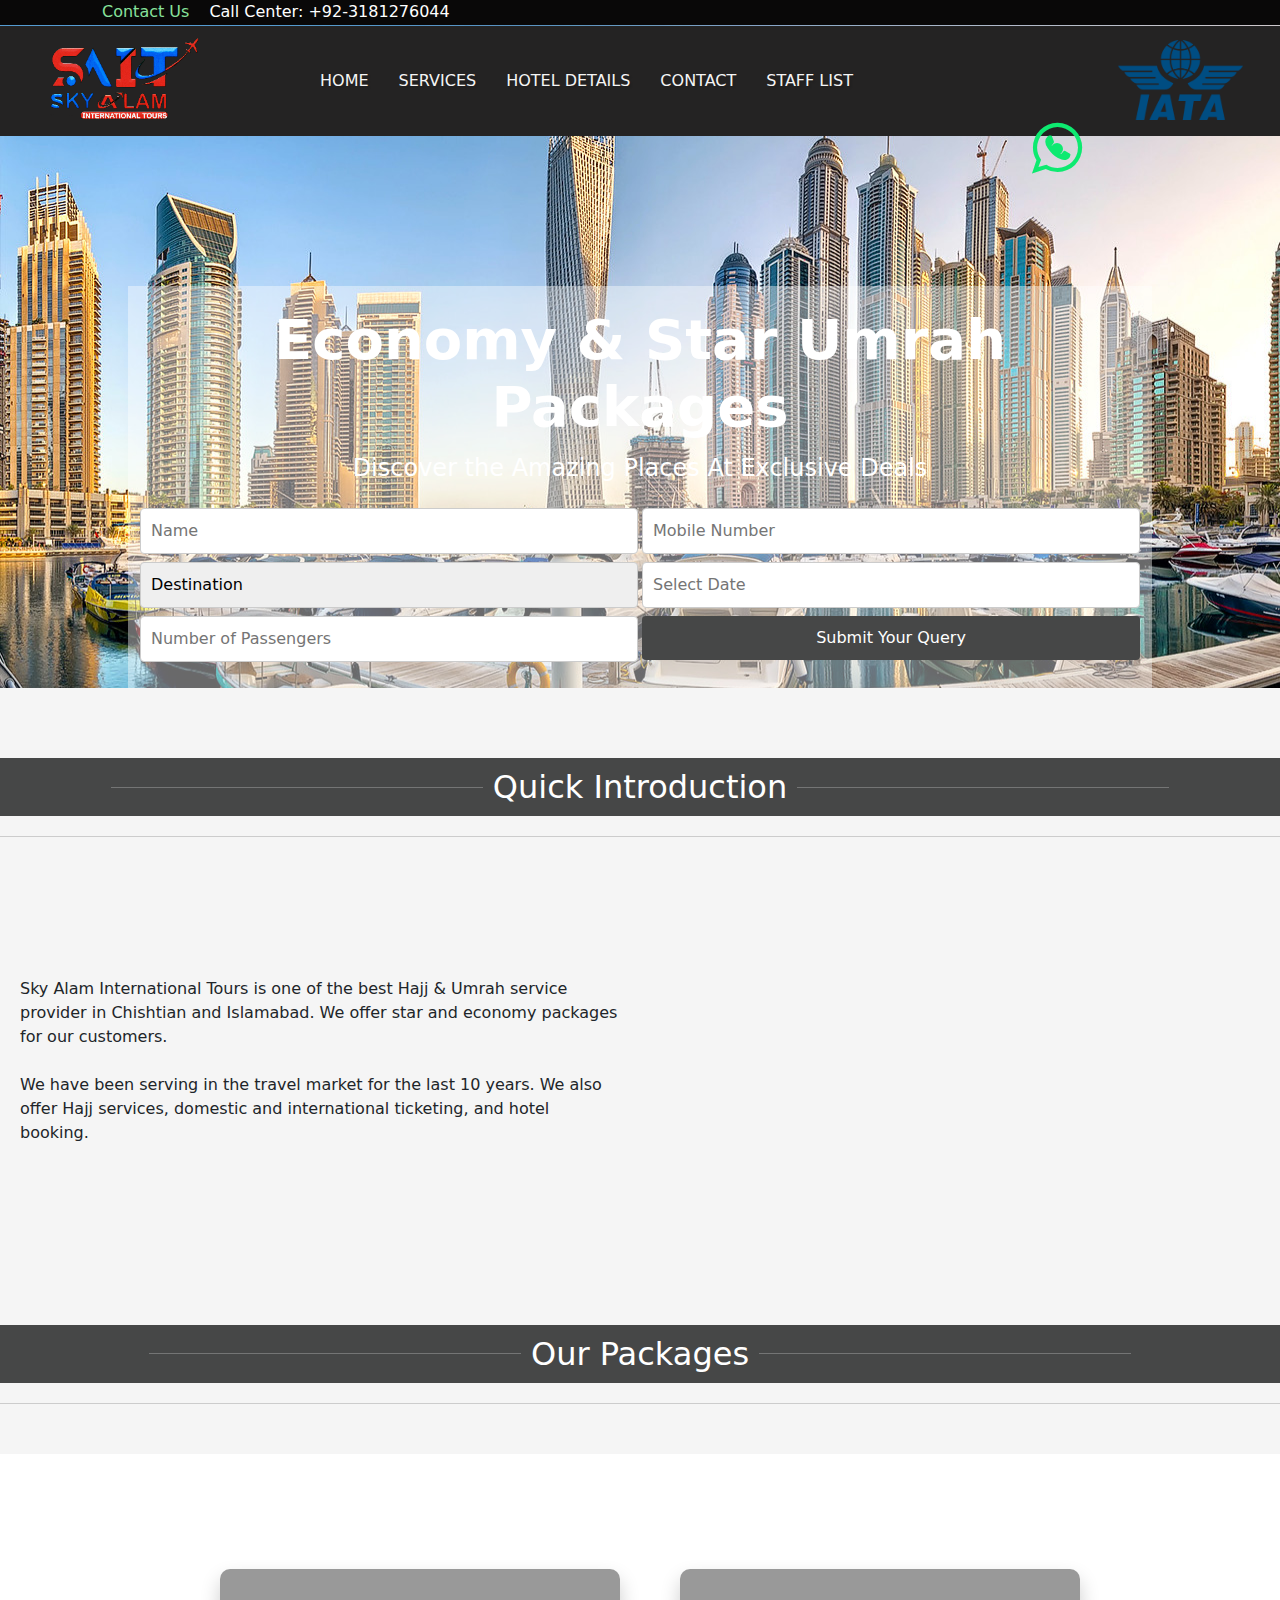
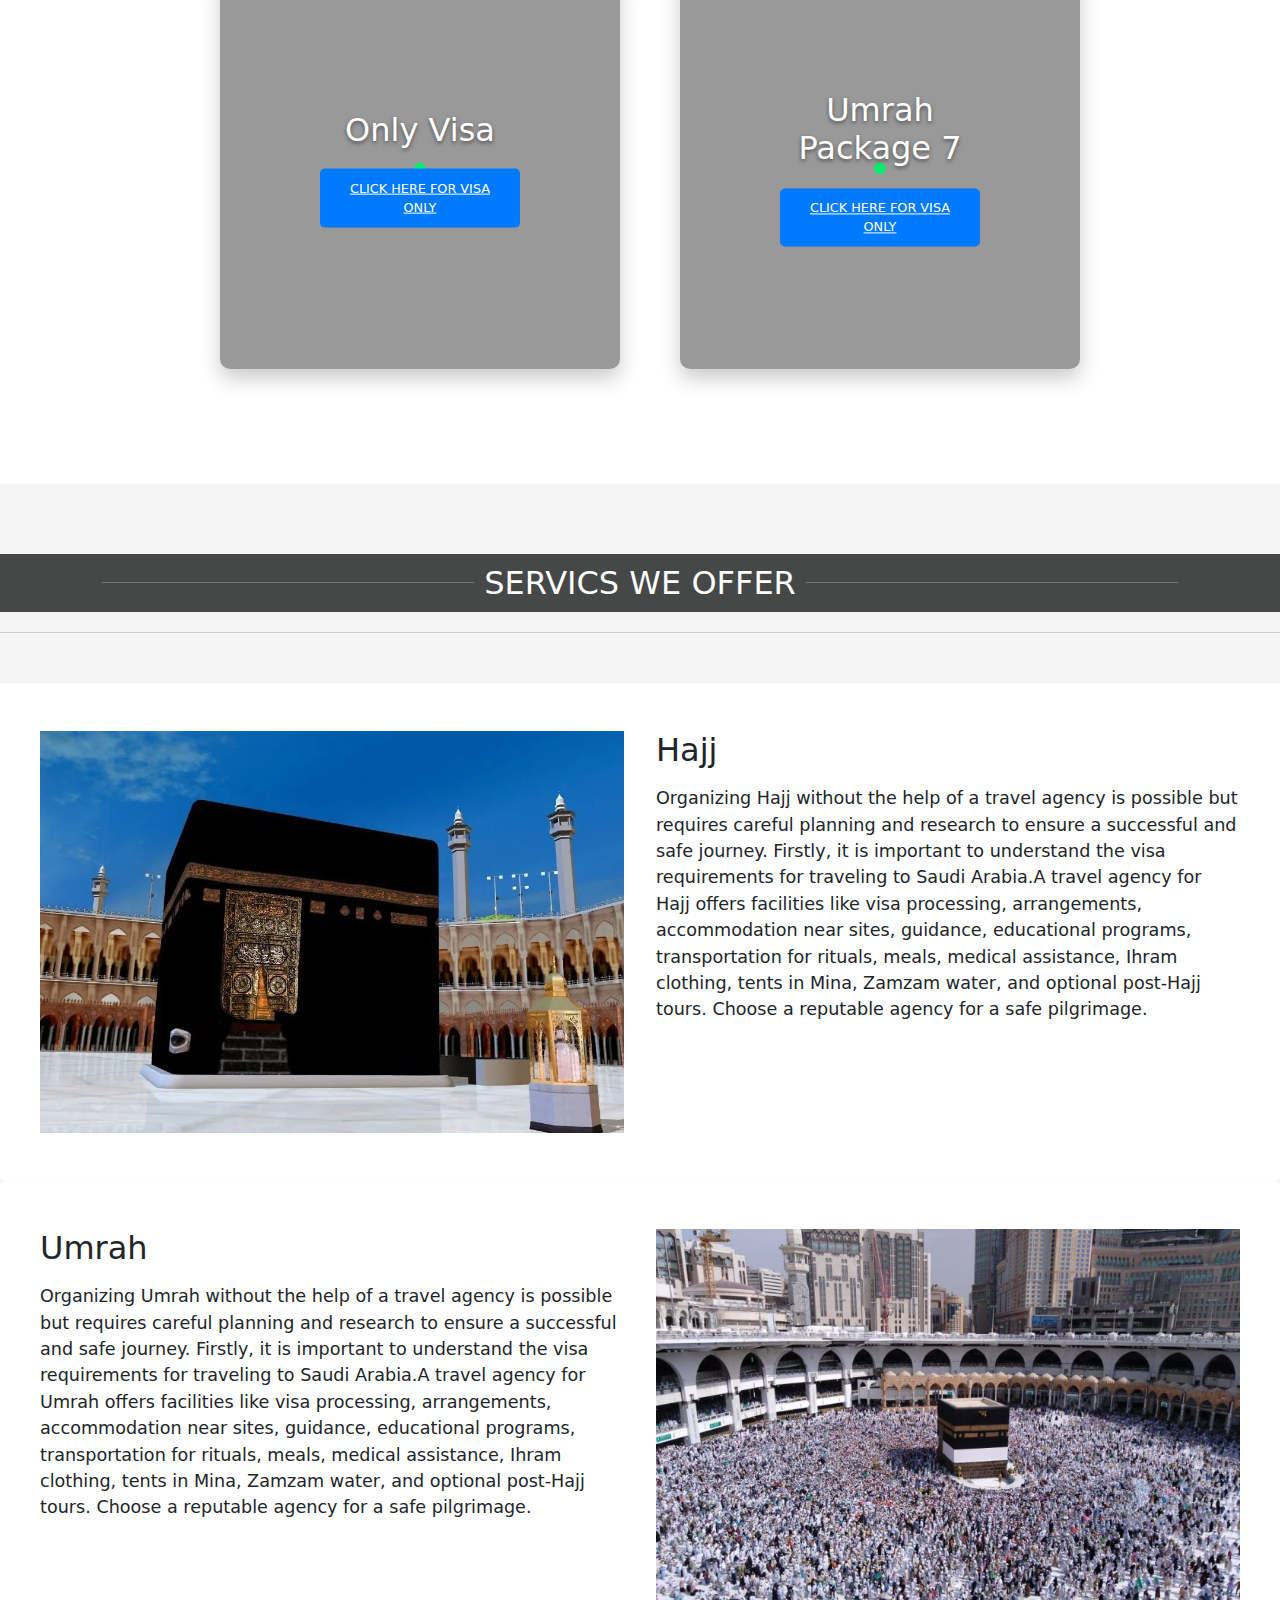
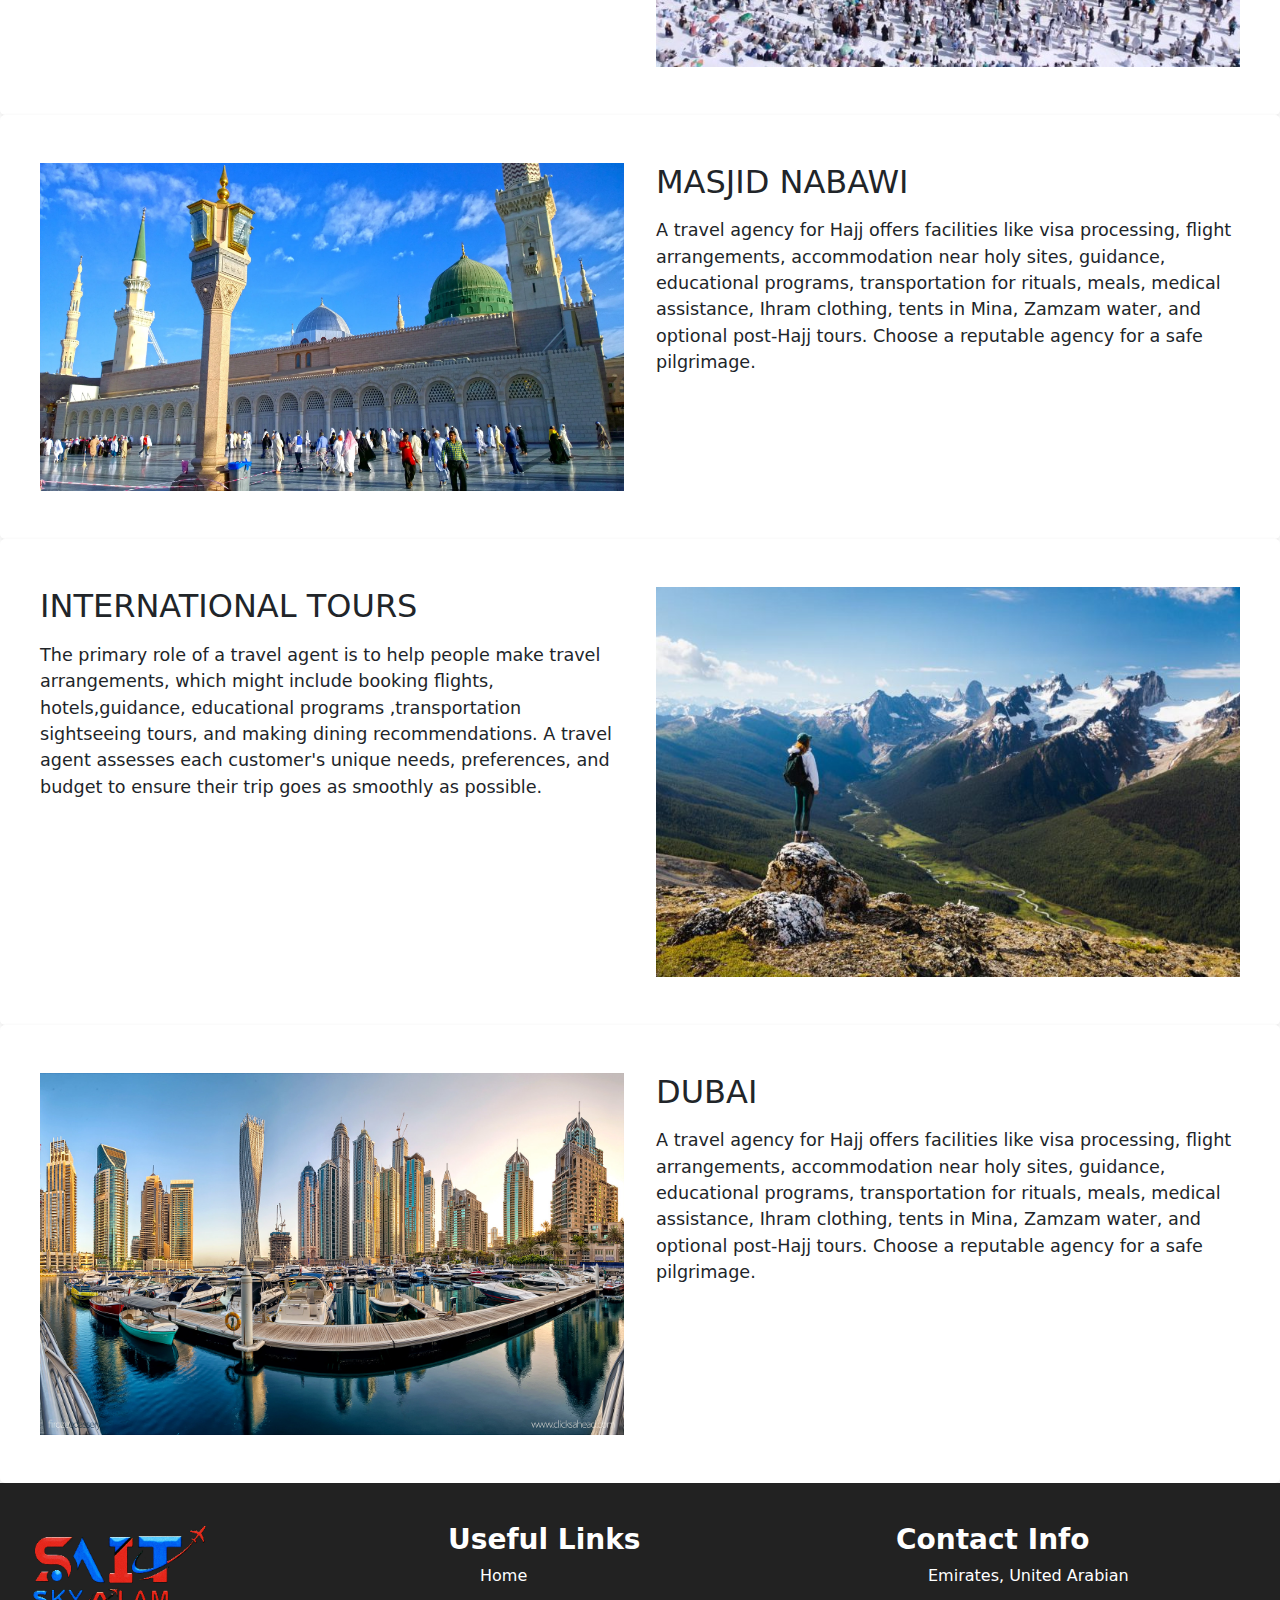
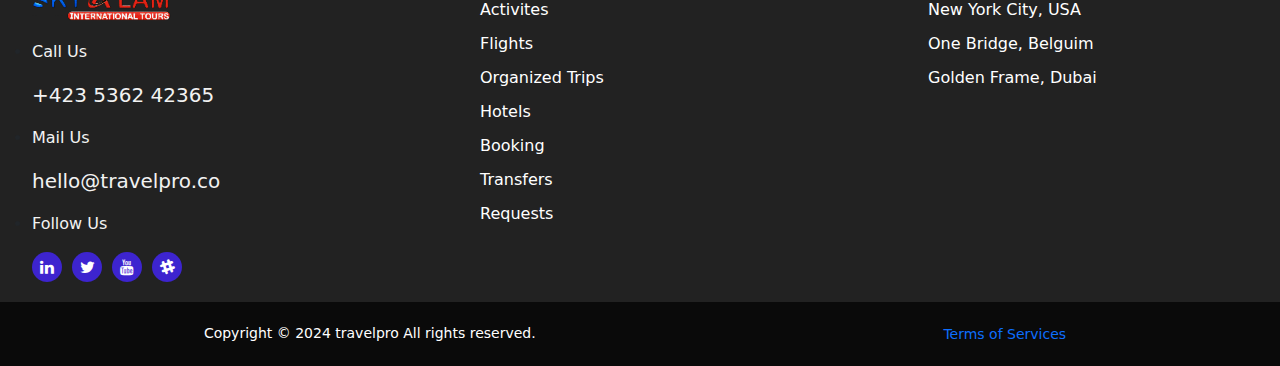
==== index.html @ b9b2b8ba "Add files via upload" ====
<!DOCTYPE html>
<html lang="en">
  <head>
    <meta charset="utf-8" />
    <meta name="viewport" content="width=device-width, initial-scale=1" />
    <title>SAIT - SKY ALAM INTERNATIONAL TOURS</title>
    <link rel="stylesheet" href="css/style.css" />
    <link rel="stylesheet" href="css/styleResponsive.css" />
    <link
      rel="stylesheet"
      href="https://cdnjs.cloudflare.com/ajax/libs/font-awesome/4.7.0/css/font-awesome.min.css"
    />
    <link
      href="https://cdn.jsdelivr.net/npm/bootstrap@5.3.3/dist/css/bootstrap.min.css"
      rel="stylesheet"
      integrity="sha384-QWTKZyjpPEjISv5WaRU9OFeRpok6YctnYmDr5pNlyT2bRjXh0JMhjY6hW+ALEwIH"
      crossorigin="anonymous"
    />
    <link rel="stylesheet" href="animation.scss" />
  </head>

  <body>
    <!-- HEADER SECTION  -->
    <div class="header">
      <div id="top-bar" class="top-bar">
        <div class="container">
          <ul>
            <li><a href="./contact.html" rel="noreferrer">Contact Us</a></li>
            <li><span>Call Center: +92-3181276044</span></li>
          </ul>
        </div>
      </div>
      <div class="cont">
        <div class="left">
          <a href="/" class="logo"></a>
          <ul id="navLinks">
            <li><a href="/">HOME</a></li>
            <li><a href="/services.html">SERVICES</a></li>
            <li><a href="/hotels.html">HOTEL DETAILS</a></li>
            <li><a href="/contact.html">CONTACT</a></li>
            <li><a href="/staff.html">STAFF LIST</a></li>
          </ul>
        </div>

        <!-- HAMBURGER - MENU -->
        <div class="hamburger">
          <div class="line"></div>
          <div class="line"></div>
          <div class="line"></div>
        </div>
        <div class="sidebar">
          <div class="close-btn">&times;</div>

          <ul>
            <li><a href="/" class="active">Home</a></li>
            <li><a href="/services.html">SERVICES</a></li>
            <li><a href="/hotels.html">HOTEL DETAILS</a></li>
            <li><a href="/contact.html">CONTACT</a></li>
            <li><a href="/staff.html">STAFF LIST</a></li>
          </ul>
        </div>

        <a href="/" class="Iata"></a>
      </div>

      <!-- BODY - FORM SECTION  -->
      <div class="BodyForm">
        <h2 class="title">Economy &amp; Star Umrah Packages</h2>
        <p class="description">
          Discover the Amazing Places At Exclusive Deals
        </p>
        <form class="form">
          <input type="hidden" name="post_id" value="11" />
          <input type="hidden" name="form_id" value="a9399ff" />
          <input type="hidden" name="referer_title" value="" />
          <input type="hidden" name="queried_id" value="11" />
          <div class="form-fields">
            <div class="field-group">
              <input
                type="text"
                name="form_fields[name]"
                id="form-field-name"
                placeholder="Name"
              />
            </div>
            <div class="field-group">
              <input
                type="tel"
                name="form_fields[email]"
                id="form-field-email"
                placeholder="Mobile Number"
                required
              />
            </div>
            <div class="field-group">
              <select
                name="form_fields[field_7db190a]"
                id="form-field-field_7db190a"
              >
                <option value="Destination">Destination</option>
                <option value="Umrah">Umrah</option>
                <option value="Hajj">Hajj</option>
                <option value="Domestic Travel">Domestic Travel</option>
                <option value="International Travel">
                  International Travel
                </option>
              </select>
            </div>
            <div class="field-group">
              <input
                type="text"
                name="form_fields[field_9281f99]"
                id="form-field-field_9281f99"
                placeholder="Select Date"
                pattern="[0-9]{4}-[0-9]{2}-[0-9]{2}"
              />
            </div>
            <div class="field-group">
              <input
                type="number"
                name="form_fields[field_498b1e9]"
                id="form-field-field_498b1e9"
                placeholder="Number of Passengers"
                min=""
                max=""
              />
            </div>
            <div class="field-group">
              <button type="submit" class="formButton">
                Submit Your Query
              </button>
            </div>
          </div>
        </form>
      </div>
    </div>

    <!-- INTRO SECTION  -->
    <section class="intro">
      <div class="divider">
        <span class="divider-text">
          <hr />
          Quick Introduction
          <hr />
        </span>
      </div>
    </section>

    <!-- SECTION FIRST -->
    <section class="sectionFirst">
      <div class="sectionFirstContainer">
        <div class="sectionFirstRow">
          <div class="sectionFirstCol">
            <p class="sectionFirstColPara">
              Sky Alam International Tours is one of the best Hajj & Umrah
              service provider in Chishtian and Islamabad. We offer star and
              economy packages for our customers.<br /><br />
              We have been serving in the travel market for the last 10 years.
              We also offer Hajj services, domestic and international ticketing,
              and hotel booking.
            </p>
            <!-- <p class="sectionFirstColPara">
              We have been serving in the travel market for the last 10 years.
              We also offer Hajj services, domestic and international ticketing,
              and hotel booking.
            </p> -->
          </div>
          <div class="sectionFirstCol">
            <div class="section-first-video-container">
              <iframe
                src="https://www.youtube.com/embed/HVhCogbffzg?controls=1&rel=0&playsinline=0&modestbranding=0&autoplay=0&enablejsapi=1&origin=https%3A%2F%2Fwaqasint.com&widgetid=1"
                title="Waqas International Travels Trade Partners Meeting"
                allowfullscreen
              ></iframe>
            </div>
          </div>
        </div>
      </div>
    </section>

    <!-- INTRO SECTION  -->
    <section class="intro">
      <div class="divider">
        <span class="divider-text">
          <hr />
          Our Packages
          <hr />
        </span>
      </div>
    </section>

    <!-- PACKAGES SECTION  -->
    <div class="packages">
      <div class="packagesContainer">
        <div class="packagesContainerBox">
          <div class="packagesContainerBox-wrapper">
            <div
              class="packagesContainer-bg"
              style="
                background-image: url(https://waqasint.com/wp-content/uploads/2023/08/Fjk_YRrWAAIJWRc-819x1024.jpg);
              "
            ></div>
            <div class="packages-overlay"></div>
          </div>
          <div class="packages-content">
            <h2 class="packages-title">Only Visa</h2>
            <div class="packages-button">
              <a
                href="https://www.youtube.com"
                target="_blank"
                class="packagesButton elementor-button elementor-size-sm"
                >Click Here for Visa Only</a
              >
            </div>
          </div>
        </div>
      </div>
      <div class="packages2">
        <div class="packagesContainerBox">
          <div class="packagesContainerBox-wrapper">
            <div
              class="packagesContainer-bg"
              style="
                background-image: url(https://waqasint.com/wp-content/uploads/2023/08/news_photo-20220413-152353.png);
              "
            ></div>
            <div class="packages-overlay"></div>
          </div>
          <div class="packages-content">
            <h2 class="packages-title">Umrah Package 7</h2>
            <div class="packages-button">
              <a
                href="https://www.youtube.com"
                target="_blank"
                class="packagesButton elementor-button elementor-size-sm"
                >Click Here for Visa Only</a
              >
            </div>
          </div>
        </div>
      </div>
    </div>

    <!-- INTRO SECTION  -->
    <section class="intro">
      <div class="divider">
        <span class="divider-text">
          <hr />
          SERVICS WE OFFER
          <hr />
        </span>
      </div>
    </section>

    <!-- SECTION SECOND -->
    <section class="sectionSecond">
      <div class="sectionSecondContainer">
        <div class="sectionSecondRow">
          <div class="col">
            <img src="./images/hajj.png" alt="" />
          </div>
          <div class="col">
            <h2>Hajj</h2>
            <p>
              Organizing Hajj without the help of a travel agency is possible
              but requires careful planning and research to ensure a successful
              and safe journey. Firstly, it is important to understand the visa
              requirements for traveling to Saudi Arabia.A travel agency for
              Hajj offers facilities like visa processing, arrangements,
              accommodation near sites, guidance, educational programs,
              transportation for rituals, meals, medical assistance, Ihram
              clothing, tents in Mina, Zamzam water, and optional post-Hajj
              tours. Choose a reputable agency for a safe pilgrimage.
            </p>
          </div>
        </div>
      </div>
    </section>

    <!-- SECTION THIRD -->
    <section class="sectionThird">
      <div class="sectionThirdContainer">
        <div class="sectionThirdRow">
          <div class="col">
            <h2>Umrah</h2>
            <p>
              Organizing Umrah without the help of a travel agency is possible
              but requires careful planning and research to ensure a successful
              and safe journey. Firstly, it is important to understand the visa
              requirements for traveling to Saudi Arabia.A travel agency for
              Umrah offers facilities like visa processing, arrangements,
              accommodation near sites, guidance, educational programs,
              transportation for rituals, meals, medical assistance, Ihram
              clothing, tents in Mina, Zamzam water, and optional post-Hajj
              tours. Choose a reputable agency for a safe pilgrimage.
            </p>
          </div>
          <div class="col right">
            <img src="./images/umrah.jpeg" alt="" />
          </div>
        </div>
      </div>
    </section>

    <!-- SECTION FOURTH -->
    <section class="sectionFourth">
      <div class="sectionFourthContainer">
        <div class="sectionFourthRow">
          <div class="col">
            <img
              src="./images/Masjid_Al_Nabawi_17948287651-2048x1152.webp"
              alt=""
            />
          </div>
          <div class="col">
            <h2>MASJID NABAWI</h2>
            <p>
              A travel agency for Hajj offers facilities like visa processing,
              flight arrangements, accommodation near holy sites, guidance,
              educational programs, transportation for rituals, meals, medical
              assistance, Ihram clothing, tents in Mina, Zamzam water, and
              optional post-Hajj tours. Choose a reputable agency for a safe
              pilgrimage.
            </p>
          </div>
        </div>
      </div>
    </section>

    <!-- SECTION FIFTH -->
    <section class="sectionFifth">
      <div class="sectionFifthContainer">
        <div class="sectionFifthRow">
          <div class="col">
            <h2>INTERNATIONAL TOURS</h2>
            <p>
              The primary role of a travel agent is to help people make travel
              arrangements, which might include booking flights,
              hotels,guidance, educational programs ,transportation sightseeing
              tours, and making dining recommendations. A travel agent assesses
              each customer's unique needs, preferences, and budget to ensure
              their trip goes as smoothly as possible.
            </p>
          </div>
          <div class="col right">
            <img src="./images/it.jpg" alt="" />
          </div>
        </div>
      </div>
    </section>

    <!-- SECTION SIXTH -->
    <section class="sectionSixth">
      <div class="sectionSixthContainer">
        <div class="sectionSixthRow">
          <div class="col">
            <img src="./images/1.jpg" alt="" />
          </div>
          <div class="col">
            <h2>DUBAI</h2>
            <p>
              A travel agency for Hajj offers facilities like visa processing,
              flight arrangements, accommodation near holy sites, guidance,
              educational programs, transportation for rituals, meals, medical
              assistance, Ihram clothing, tents in Mina, Zamzam water, and
              optional post-Hajj tours. Choose a reputable agency for a safe
              pilgrimage.
            </p>
          </div>
        </div>
      </div>
    </section>

    <!-- footer html -->
    <div class="footerContainer">
      <div class="cs_footer_main">
        <div class="cs_footer_main_col">
          <div class="cs_footer_widget">
            <div class="cs_text_widget">
              <img src="./images/finalLogo.png" alt="Logo" />
            </div>
            <ul class="cs_contact_widget mb-0 para">
              <li>
                <p>Call Us</p>
                <p class="cs_fs_20">+423 5362 42365</p>
              </li>
              <li>
                <p>Mail Us</p>
                <p class="cs_fs_20">hello@travelpro.co</p>
              </li>
              <li>
                <p>Follow Us</p>
                <div class="cs_social_btn cs_style_1 d-flex">
                  <a
                    href="https://www.linkedin.com/"
                    target="_blank"
                    class="cs_center fa fa-linkedin"
                  ></a>
                  <a
                    href="https://twitter.com/"
                    target="_blank"
                    class="cs_center fa fa-twitter"
                  ></a>
                  <a
                    href="https://www.youtube.com/"
                    target="_blank"
                    class="cs_center fa fa-youtube"
                  ></a>
                  <a
                    href="https://slack.com/"
                    target="_blank"
                    class="cs_center fa fa-slack"
                  ></a>
                </div>
              </li>
            </ul>
          </div>
        </div>
        <div class="cs_footer_main_col">
          <div class="cs_footer_widget">
            <h3
              class="cs_footer_widget_title cs_fs_24 cs_semibold cs_white_color"
            >
              Useful Links
            </h3>
            <ul class="cs_menu_widget">
              <li><a href="index.html">Home</a></li>
              <li><a href="about.html">Activites</a></li>
              <li><a href="">Flights</a></li>
              <li><a href="">Organized Trips</a></li>
              <li><a href="">Hotels</a></li>
              <li><a href="">Booking</a></li>
              <li><a href="">Transfers</a></li>
              <li><a href="">Requests</a></li>
            </ul>
          </div>
        </div>
        <div class="cs_footer_main_col">
          <div class="cs_footer_widget">
            <h3
              class="cs_footer_widget_title cs_fs_24 cs_semibold cs_white_color"
            >
              Contact Info
            </h3>
            <ul class="cs_menu_widget">
              <li>
                <a href="destination-details.html">Emirates, United Arabian</a>
              </li>
              <li><a href="destination-details.html">New York City, USA</a></li>
              <li>
                <a href="destination-details.html">One Bridge, Belguim</a>
              </li>
              <li>
                <a href="destination-details.html">Golden Frame, Dubai</a>
              </li>
            </ul>
          </div>
        </div>
      </div>
    </div>

    <!-- chatbot -->

    <style>
      /* Style for the floating WhatsApp button */
      #whatsapp-chat {
        position: absolute;
        bottom: 80%;
        right: 15%;
        width: 62px;
        height: 62px;
        /* background-color: #0bed5e; */
        border-radius: 50%;
        text-align: center;
        justify-items: center;
        justify-content: center;
        font-size: 30px;
        /* box-shadow: 2px 2px 3px #999; */
        z-index: 100;
      }

      a::after {
        content: "";
        border-radius: 100%;
        border: 6px solid rgb(13, 234, 112);
        position: absolute;
        z-index: -1;
        top: 50%;
        left: 50%;
        transform: translate(-50%, -50%);
        animation: ring 1.5s infinite;
      }

      a:hover::after,
      button:focus::after {
        animation: none;
        display: none;
      }

      @keyframes ring {
        0% {
          width: 30px;
          height: 30px;
          opacity: 1;
        }

        100% {
          width: 150px;
          height: 150px;
          opacity: 0;
        }
      }
    </style>
    <!-- WhatsApp chat button -->
    <a id="whatsapp-chat" href="https://wa.me/3356445731" target="_blank"
      ><i
        class="fa fa-whatsapp"
        style="font-size: 59px; color: rgb(13, 234, 112)"
      ></i
    ></a>

    <script>
      // Replace "whatsapp_number" with your WhatsApp number
      const whatsappNumber = "3356445731";

      // Function to open WhatsApp chat
      function openWhatsAppChat() {
        // If WhatsApp number is provided
        if (whatsappNumber) {
          // Constructing the WhatsApp chat URL
          const whatsappChatUrl = `https://wa.me/${3356445731}`;
          // Opening the chat URL in a new tab
          // window.open(whatsappChatUrl, "_blank");
        } else {
          // If WhatsApp number is not provided, alert the user
          alert("3026983211");
        }
      }

      // Attach click event to the WhatsApp button
      document
        .getElementById("whatsapp-chat")
        .addEventListener("click", openWhatsAppChat);
    </script>

    <!-- footer Container 2 -->
    <div class="footerContainer2">
      <div class="cs_footer_bottom">
        <div class="cs_copyright">
          Copyright © 2024 travelpro All rights reserved.
        </div>
        <ul class="cs_menu_widget_2 cs_mp0">
          <li><a href="#">Terms of Services</a></li>
        </ul>
      </div>
    </div>
    <script
      src="https://cdn.jsdelivr.net/npm/bootstrap@5.3.3/dist/js/bootstrap.bundle.min.js"
      integrity="sha384-YvpcrYf0tY3lHB60NNkmXc5s9fDVZLESaAA55NDzOxhy9GkcIdslK1eN7N6jIeHz"
      crossorigin="anonymous"
    ></script>
    <script src="js/scripts.js"></script>
  </body>
</html>
---- css/style.css ----
* {
  margin: 0;
  padding: 0;
  box-sizing: border-box;
}

body {
  max-width: 1600px;
}

/* HEADER - top-bar CSS || START  */
.top-bar {
  background-color: #090808;
  margin-bottom: 1px;
  height: 25px;
}

.top-bar ul {
  display: flex;
  list-style-type: none;
  padding: 0;
  color: #fff;
  box-sizing: border-box;
  font-family: Gotham, ZaridSans-Regular, ui-sans-serif, system-ui,
    -apple-system, BlinkMacSystemFont, "Segoe UI", Roboto, "Helvetica Neue",
    Arial, "Noto Sans", sans-serif;
  scroll-behavior: smooth;
}

.top-bar ul li {
  margin-left: 20px;
}

.top-bar ul li a {
  color: #87e19b;
  text-decoration: none;
}

.top-bar ul li a:hover {
  color: #e95a5a;
}
/* HEADER - top-bar CSS || END  */

/* HEADER || SECOND top-bar CSS || START  */
.cont {
  display: flex;
  justify-content: space-between;
  align-items: center;
  background-color: #242323;
}

.left {
  display: flex;
  align-items: center;
}

.logo {
  background-image: url(../images/finalLogo.png);
  width: 200px;
  height: 100px;
  display: block;
  background-size: contain;
  background-repeat: no-repeat;
  background-position: center;
  margin-left: 20px;
  margin-top: 10px;
}

#navLinks {
  list-style: none;
  padding: 0;
}

#navLinks li {
  margin-left: 30px;
}

#navLinks li a {
  text-decoration: none;
  color: rgb(245, 245, 245);
  text-shadow: rgba(0, 0, 0, 0.125) 2px 2px 2px;
  display: block;
  position: relative;
  font-size: 1rem !important;
}

/*    ------>     hamburger - STYLING   <------     */
.hamburger {
  display: none;
  cursor: pointer;
}

/*    ------>     hamburger-line - STYLING   <------     */
.hamburger .line {
  width: 25px;
  height: 3px;
  background-color: #fff;
  margin: 5px 0;
  transition: transform 0.3s ease-in-out;
}

/*    ------>     sidebar - STYLING   <------     */
.sidebar {
  position: fixed;
  top: 0;
  left: -250px;
  height: 100%;
  width: 250px;
  background-color: #444;
  transition: left 0.3s ease-in-out;
}

.sidebar.show {
  left: 0;
}

/*    ------>     sidebar-ul - STYLING   <------     */
.sidebar ul {
  margin-top: 110px;
  text-align: center;
  list-style: none;
  padding: 0;
}

/*    ------>     sidebar-li - STYLING   <------     */
.sidebar li {
  margin: 1rem 0;
}

/*    ------>     sidebar-a - STYLING   <------     */
.sidebar a {
  color: #fff;
  text-decoration: none;
  font-size: 1.2rem;
  display: block;
  padding: 0.5rem;
  border-radius: 20px;
}

.sidebar a:hover {
  font-weight: bold;
  cursor: pointer;
  background-color: black;
}

/*    ------>     close-btn - STYLING   <------     */
.close-btn {
  display: none;
  position: absolute;
  top: -15px;
  right: 2px;
  height: 41px;
  font-size: 2.1rem;
  cursor: pointer;
  transition: right 0.3s ease-in-out;
}

.close-btn:hover {
  background-color: cadetblue;
  color: #333;
}

.close-btn.show {
  right: 0;
}

.Iata {
  background-image: url(../images/iata.png);
  width: 200px;
  height: 80px;
  display: block;
  background-size: contain;
  background-repeat: no-repeat;
  background-position: center;
  margin-bottom: 3px;
}

#navLinks {
  display: flex;
  list-style-type: none;
  margin: 0;
  margin-left: 70px;
}

#navLinks a:hover {
  text-decoration: underline;
}
/* HEADER || SECOND top-bar CSS || END  */

/* HEADER || BODY - Form CSS || START  */

.header {
  background-image: url("../images/1.jpg");
  background-size: auto;
}

.BodyForm {
  width: 80%;
  padding: 20px;
  box-sizing: border-box;
  background-color: #ffffff69;
  text-align: center;
  justify-content: center;
  margin-top: 150px;
  margin-left: 10%;
}

.title {
  font-weight: bold;
  margin-bottom: 10px;
  color: #fff;
  font-size: 3.5rem;
}

.description {
  font-size: 1.5rem;
  margin-bottom: 2px;
  color: #fff;
}

.form {
  margin-top: 20px;
}

.form-fields {
  display: flex;
  flex-wrap: wrap;
  margin-left: -10px;
  margin-right: -10px;
}

.field-group {
  flex-basis: 50%;
  padding: 2px;
  box-sizing: border-box;
  margin-bottom: 2px;
}

.field-group input[type="text"],
.field-group input[type="tel"],
.field-group input[type="number"],
.field-group select {
  width: 100%;
  padding: 10px;
  box-sizing: border-box;
  border: 1px solid #ccc;
  border-radius: 4px;
  font-size: 16px;
  margin-bottom: 2px;
}

.field-group select {
  appearance: none;
  -webkit-appearance: none;
  background-position: right 10px top 50%, 0 0;
  background-repeat: no-repeat, repeat;
  background-size: 8px 8px, 100% 100%;
  padding-right: 35px;
}

.field-group input[type="text"]:focus,
.field-group input[type="tel"]:focus,
.field-group input[type="number"]:focus,
.field-group select:focus {
  outline: none;
  box-shadow: 0 0 2px 1px #333;
}

.formButton {
  flex-basis: 100%;
  padding: 10px;
  box-sizing: border-box;
  background-color: #464747;
  color: #fff;
  border: none;
  border-radius: 4px;
  font-size: 16px;
  cursor: pointer;
  width: 100%;
}

.formButton:hover {
  background-color: #45a049;
}
/* HEADER || BODY - Form CSS || END  */

/* BODY - INTRO || START  */
.intro {
  background-color: #f5f5f5;
  padding: 50px 0;
  /* margin-top: 350px; */
  width: 100%;
}

.divider {
  border-bottom: 1px solid #ccc;
  padding: 20px 0;
  text-align: center;
}

.divider-text {
  display: flex;
  align-items: center;
  justify-content: center;
  background-color: #464747;
  color: #fff;
  padding: 5px 20px;
  position: relative;
  font-size: 2rem;
}

.divider-text hr {
  width: 30%;
  border: none;
  height: 1px;
  background-color: #fff;
  margin: 0 10px;
}
/* BODY - INTRO || END  */

/* BODY - SECTION FIRST || START  */
.sectionFirst {
  background-color: #f5f5f5;
  display: flex;
}

.sectionFirstContainer {
  max-width: 1500px;
  margin: 0 auto;
}

.sectionFirstRow {
  display: flex;
  flex-wrap: wrap;
}

.sectionFirstCol {
  flex: 1;
  padding: 0 20px;
}

.sectionFirstColPara {
  margin-top: 90px;
}

.section-first-video-container {
  position: relative;
  padding-bottom: 56.25%;
  padding-top: 30px;
  height: 0;
  overflow: hidden;
}

.section-first-video-container iframe {
  position: absolute;
  top: 0;
  left: 0;
  width: 100%;
  height: 100%;
}
/* BODY - SECTION FIRST || END  */

/* BODY - PACKAGES SECTION || START  */
.packages {
  display: flex;
  justify-content: center;
  align-items: center;
  gap: 40px;
}

.packagesContainer {
  display: flex;
  justify-content: center;
  align-items: center;
  height: 70vh;
  padding: 0 20px;
}

.packagesContainerBox {
  position: relative;
  width: 400px;
  height: 400px;
  overflow: hidden;
  border-radius: 10px;
  box-shadow: 0 10px 20px rgba(0, 0, 0, 0.2);
}

.packagesContainerBox-wrapper {
  position: absolute;
  top: 0;
  left: 0;
  width: 100%;
  height: 100%;
  overflow: hidden;
}

.packagesContainerBox-wrapper:hover {
  position: absolute;
  top: 0;
  left: 0;
  width: 115%;
  height: 100%;
  overflow: hidden;
  transition-duration: 1500ms;
}

.packagesContainer-bg {
  position: absolute;
  top: 0;
  left: 0;
  width: 100%;
  height: 100%;
  background-size: cover;
  background-position: center;
  filter: brightness(60%);
  transform: scale(1.2);
  transition: transform 0.5s;
}

.packages-overlay {
  position: absolute;
  top: 0;
  left: 0;
  width: 100%;
  height: 100%;
  background-color: rgba(0, 0, 0, 0.4);
}

.packages-content {
  position: absolute;
  top: 50%;
  left: 50%;
  transform: translate(-50%, -50%);
  text-align: center;
}

.packages-title {
  margin: 0;
  font-size: 2rem;
  color: #fff;
  text-shadow: 0 2px 4px rgba(0, 0, 0, 0.5);
}

.packages-button {
  margin-top: 20px;
}

.packagesButton {
  display: inline-block;
  padding: 10px 20px;
  font-size: 0.8rem;
  text-transform: uppercase;
  background-color: #007bff;
  color: #fff;
  border: none;
  border-radius: 5px;
  transition: background-color 0.3s;
}

.packagesButton:hover {
  background-color: #0056b3;
}
/* BODY - PACKAGES SECTION || END  */

/* BODY - SECTION SECOND || START  */
.sectionSecond {
  background-color: #fff;
  padding: 2rem;
  border-radius: 5px;
  box-shadow: 0 2px 5px rgba(0, 0, 0, 0.1);
}

.sectionSecondContainer {
  max-width: 1200px;
  margin: 0 auto;
}

.sectionSecondRow {
  display: flex;
  flex-wrap: wrap;
  margin: 0 -1rem;
}

.col {
  flex: 1 1 0%;
  padding: 1rem;
}

.col img {
  max-width: 100%;
  height: auto;
  transition-duration: 1500ms;
}

.col img:hover {
  border-radius: 20px;
  transition: transform 0.5s;
  transform: scale(1.1);
  transition-duration: 1500ms;
}

.col h2 {
  font-size: 2rem;
  margin-top: 0;
  margin-bottom: 1rem;
}

.col p {
  font-size: 1.1rem;
  line-height: 1.5;
}
/* BODY - SECTION SECOND || END  */

/* BODY - SECTION THIRD || START  */
.sectionThird {
  background-color: #fff;
  padding: 2rem;
  border-radius: 5px;
  box-shadow: 0 2px 5px rgba(0, 0, 0, 0.1);
}

.sectionThirdContainer {
  max-width: 1200px;
  margin: 0 auto;
}

.sectionThirdRow {
  display: flex;
  flex-wrap: wrap;
  margin: 0 -1rem;
}

.col {
  flex: 1 1 0%;
  padding: 1rem;
}

.col img {
  max-width: 100%;
  height: auto;
}

.col img:hover {
  /* scale: 1.1; */
  border-radius: 20px;
  transition: transform 0.5s;
  transform: scale(1.1);
  transition-duration: 1500ms;
}

.col h2 {
  font-size: 2rem;
  margin-top: 0;
  margin-bottom: 1rem;
}

.col p {
  font-size: 1.1rem;
  line-height: 1.5;
}
/* BODY - SECTION THIRD || END  */

/* BODY - SECTION FOURTH || START  */
.sectionFourth {
  background-color: #fff;
  padding: 2rem;
  border-radius: 5px;
  box-shadow: 0 2px 5px rgba(0, 0, 0, 0.1);
}

.sectionFourthContainer {
  max-width: 1200px;
  margin: 0 auto;
}

.sectionFourthRow {
  display: flex;
  flex-wrap: wrap;
  margin: 0 -1rem;
}

.col {
  flex: 1 1 0%;
  padding: 1rem;
}

.col img {
  max-width: 100%;
  height: auto;
  transition-duration: 1500ms;
}

.col img:hover {
  border-radius: 20px;
  transition: transform 0.5s;
  transform: scale(1.1);
  transition-duration: 1500ms;
}

.col h2 {
  font-size: 2rem;
  margin-top: 0;
  margin-bottom: 1rem;
}

.col p {
  font-size: 1.1rem;
  line-height: 1.5;
}
/* BODY - SECTION FOURTH || END  */

/* BODY - SECTION FIFTH || START  */
.sectionFifth {
  background-color: #fff;
  padding: 2rem;
  border-radius: 5px;
  box-shadow: 0 2px 5px rgba(0, 0, 0, 0.1);
}

.sectionFifthContainer {
  max-width: 1200px;
  margin: 0 auto;
}

.sectionFifthRow {
  display: flex;
  flex-wrap: wrap;
  margin: 0 -1rem;
}

.col {
  flex: 1 1 0%;
  padding: 1rem;
}

.col img {
  max-width: 100%;
  height: auto;
  transition-duration: 1500ms;
}

.col img:hover {
  border-radius: 20px;
  transition: transform 0.5s;
  transform: scale(1.1);
  transition-duration: 1500ms;
}

.col h2 {
  font-size: 2rem;
  margin-top: 0;
  margin-bottom: 1rem;
}

.col p {
  font-size: 1.1rem;
  line-height: 1.5;
}
/* BODY - SECTION FIFTH || END  */

/* BODY - SECTION SIXTH || START  */
.sectionSixth {
  background-color: #fff;
  padding: 2rem;
  border-radius: 5px;
  box-shadow: 0 2px 5px rgba(0, 0, 0, 0.1);
}

.sectionSixthContainer {
  max-width: 1200px;
  margin: 0 auto;
}

.sectionSixthRow {
  display: flex;
  flex-wrap: wrap;
  margin: 0 -1rem;
}

.col {
  flex: 1 1 0%;
  padding: 1rem;
}

.col img {
  max-width: 100%;
  height: auto;
  transition-duration: 1500ms;
}

.col img:hover {
  border-radius: 20px;
  transition: transform 0.5s;
  transform: scale(1.1);
  transition-duration: 1500ms;
}

.col h2 {
  font-size: 2rem;
  margin-top: 0;
  margin-bottom: 1rem;
}

.col p {
  font-size: 1.1rem;
  line-height: 1.5;
}
/* BODY - SECTION SIXTH || END  */

/* FOOTER - SECTION || START  */

.footerContainer {
  max-width: 100%;
  overflow: hidden;
}

.cs_footer_main {
  display: flex;
  justify-content: space-between;
  align-items: flex-start;
  background-color: #222222;
}

.cs_footer_main_col {
  flex-basis: 30%;
}

.cs_footer_widget {
  margin-bottom: 40px;
  margin-top: 40px;
}

.cs_text_widget img {
  max-width: 50%;
  margin-left: 18px;
}

.cs_contact_widget {
  margin-bottom: 20px;
}

.cs_contact_widget li {
  margin-bottom: 10px;
}

.para p {
  color: #f2f2f2;
}

.cs_fs_20 {
  font-size: 20px;
  color: #f2f2f2;
}

.cs_semibold {
  font-weight: 600;
}

.cs_white_color {
  color: #ffffff;
}

.cs_menu_widget {
  list-style: none;
}

.cs_menu_widget li {
  margin-bottom: 10px;
}

.cs_menu_widget a {
  color: #ffffff;
  text-decoration: none;
}

.cs_social_btn {
  display: flex;
  height: 10px;
  gap: 10px;
}

.cs_social_btn a {
  display: flex;
  justify-content: center;
  align-items: center;
  width: 30px;
  height: 30px;
  color: #ffffff;
  text-decoration: none;
  background-color: #3d24cf;
  border-radius: 25px;
}

.cs_social_btn a:hover {
  background-color: #f92c2c;
}

.cs_social_btn i {
  font-size: 20px;
}

@media (min-width: 1100px) {
  .footerContainer {
    max-width: none;
  }
}

/* secondFooter */
.footerContainer2 {
  background-color: #0a0a0a;
  padding: 20px 0;
  color: white;
}

.cs_footer_bottom {
  display: flex;
  justify-content: space-around;
  align-items: center;
}

.cs_copyright {
  font-size: 14px;
}

.cs_menu_widget_2 {
  list-style-type: none;
  margin: 0;
  padding: 0;
}

.cs_menu_widget_2 li {
  display: inline;
  margin-right: 10px;
}

.cs_menu_widget_2 li a {
  text-decoration: none;
  font-size: 14px;
}

.cs_menu_widget_2 li a:hover {
  color: #007bff;
}
/* FOOTER - SECTION || END  */
---- css/styleResponsive.css ----
@media screen and (max-width: 1024px) {
  .packagesContainer {
    height: 0vh;
  }
}

@media screen and (max-width: 1004px) {
  body {
    max-width: 1600px;
  }
  .logo {
    width: 150px;
    height: 90px;
  }
  #navLinks li {
    margin-left: 15px;
  }
  .Iata {
    width: 150px;
    height: 50px;
  }
  .sectionFirstColPara {
    margin-top: 50px;
  }
  .sectionSecond .col p {
    font-size: 1rem;
    line-height: 1.3;
  }
  .sectionThird .col p {
    font-size: 1rem;
    line-height: 1.3;
  }
  .sectionFourth .col p {
    font-size: 1rem;
    line-height: 1.3;
  }
  .sectionFifth .col p {
    font-size: 1rem;
    line-height: 1.3;
  }
  .sectionSixth .col p {
    font-size: 1rem;
    line-height: 1.3;
  }
}

@media screen and (max-width: 879px) {
  .packagesContainerBox {
    width: 300px;
    height: 300px;
    overflow: hidden;
  }
  .col img {
    max-width: 98%;
  }
  .col h2 {
    font-size: 1.3rem;
    margin-bottom: 0.5rem;
  }
  .sectionSecond .col p {
    font-size: 0.83rem;
    line-height: 1.2;
  }
  .sectionThird .col p {
    font-size: 0.83rem;
    line-height: 1.2;
  }
  .sectionFourth .col p {
    font-size: 0.83rem;
    line-height: 1.2;
  }
  .sectionFifth .col p {
    font-size: 0.83rem;
    line-height: 1.2;
  }
  .sectionSixth .col p {
    font-size: 0.83rem;
    line-height: 1.2;
  }
}

@media screen and (max-width: 830px) {
  #navLinks {
    visibility: hidden;
  }
  .hamburger {
    display: block;
  }
  .line {
    color: #fff;
    display: block;
  }
  .sidebar {
    left: -125%;
  }
  .sidebar.show {
    left: 0;
  }
  .close-btn {
    color: #fff;
    display: block;
  }
  .close-btn.show {
    right: 0;
  }
  .col img {
    max-width: 108%;
  }
  .sectionFirstColPara {
    margin-top: 30px;
    font-size: 0.83rem;
  }
}

@media screen and (max-width: 799px) {
  .divider-text {
    font-size: 1rem;
  }
}

@media screen and (max-width: 705px) {
  .sectionSecond .col p {
    font-size: 0.8rem;
    line-height: 1.2;
  }
}

@media screen and (max-width: 680px) {
  .packages {
    display: block;
    gap: 5px;
  }
  .packagesContainer {
    display: flex;
    justify-content: center;
    align-items: center;
    padding: 0 0;
    height: 50vh;
  }
  .packages2 {
    margin-left: 173px;
    display: block;
    margin-top: 16px;
  }

  .divider-text {
    font-size: 1.2rem;
  }
  .col img {
    max-width: 98%;
  }
  .sectionSecond {
    padding: 0;
  }
  .sectionSecondContainer {
    max-width: 400px;
    margin: 0 auto;
  }
  .sectionSecondRow {
    display: block;
  }

  .sectionThird {
    padding: 0;
  }
  .sectionThirdContainer {
    max-width: 400px;
    margin: 0 auto;
  }
  .sectionThirdRow {
    display: block;
  }

  .sectionFourth {
    padding: 0;
  }
  .sectionFourthContainer {
    max-width: 400px;
    margin: 0 auto;
  }
  .sectionFourthRow {
    display: block;
  }

  .sectionFifth {
    padding: 0;
  }
  .sectionFifthContainer {
    max-width: 400px;
    margin: 0 auto;
  }
  .sectionFifthRow {
    display: block;
  }

  .sectionSixth {
    padding: 0;
  }
  .sectionSixthContainer {
    max-width: 400px;
    margin: 0 auto;
  }
  .sectionSixthRow {
    display: block;
  }
}

@media screen and (max-width: 644px) {
  .packages2 {
    margin-left: 160px;
    display: block;
    margin-top: 16px;
  }
}

/* DIMENSION || SURFACE DUO */
@media screen and (max-width: 540px) {
  body {
    scroll-behavior: smooth;
  }
  .logo {
    width: 150px;
    height: 50px;
    margin-left: 0;
    margin-top: 0;
  }
  #navLinks {
    display: none;
  }
  .sectionFirstRow {
    display: block;
  }
  .form-fields {
    display: block;
  }
  .packages2 {
    margin-left: 120px;
    margin-top: 4px;
  }
  .sectionSecond .col p {
    font-size: 1rem;
    line-height: 1.5;
  }
  .sectionThird .col p {
    font-size: 1rem;
    line-height: 1.5;
  }
  .sectionFourth .col p {
    font-size: 1rem;
    line-height: 1.5;
  }
  .sectionFifth .col p {
    font-size: 1rem;
    line-height: 1.5;
  }
  .sectionSixth .col p {
    font-size: 1rem;
    line-height: 1.5;
  }
}

/* DIMENSION  || IPHONE 14 PRO MAX  */
@media screen and (max-width: 430px) {
  body {
    scroll-behavior: smooth;
  }
  .logo {
    width: 150px;
    height: 50px;
    margin-left: 0;
    margin-top: 0;
  }
  #navLinks {
    display: none;
  }
  .form-fields {
    display: block;
  }
  .sectionFirstRow {
    display: block;
  }
  .packagesContainer {
    height: 33vh;
  }
  .packages2 {
    margin-left: 66px;
    display: block;
    margin-top: 6px;
  }
  .divider-text {
    font-size: 0.64rem;
  }
  .col img {
    max-width: 100%;
  }
  .col h2 {
    font-size: 1.3rem;
    margin-bottom: 0.5rem;
  }
  .sectionSecondContainer {
    max-width: 350px;
  }
  .sectionSecondRow {
    margin: 0;
  }
  .sectionSecond .col p {
    font-size: 0.9rem;
    line-height: 1.2;
  }
  .sectionThirdContainer {
    max-width: 350px;
  }
  .sectionThirdRow {
    margin: 0;
  }
  .sectionThird .col p {
    font-size: 0.9rem;
    line-height: 1.2;
  }
  .sectionFourthContainer {
    max-width: 350px;
  }
  .sectionFourthRow {
    margin: 0;
  }
  .sectionFourth .col p {
    font-size: 0.9rem;
    line-height: 1.2;
  }
  .sectionFifthContainer {
    max-width: 350px;
  }
  .sectionFifthRow {
    margin: 0;
  }
  .sectionFifth .col p {
    font-size: 0.9rem;
    line-height: 1.2;
  }
  .sectionSixthContainer {
    max-width: 350px;
  }
  .sectionSixthRow {
    margin: 0;
  }
  .sectionSixth .col p {
    font-size: 0.9rem;
    line-height: 1.2;
  }
  .footerContainer {
    visibility: hidden;
    display: none;
  }
}

/* DIMENSION  || IPHONE XR  */
@media screen and (max-width: 414px) {
  body {
    scroll-behavior: smooth;
  }
  .logo {
    width: 150px;
    height: 50px;
    margin-left: 0;
    margin-top: 0;
  }
  #navLinks {
    display: none;
  }
  .form-fields {
    display: block;
  }
  .formButton {
    padding: 12px;
    font-size: 14px;
    width: 100%;
  }
  .sectionFirstRow {
    display: block;
  }
  .packagesContainer {
    height: 35vh;
  }
  .packages2 {
    margin-left: 58px;
    display: block;
    margin-top: 6px;
  }
  .divider-text {
    font-size: 0.64rem;
  }
  .footerContainer {
    visibility: hidden;
    display: none;
  }

  .col img {
    max-width: 100%;
  }
  .col h2 {
    font-size: 1.3rem;
    margin-bottom: 0.5rem;
  }
  .sectionSecondContainer {
    max-width: 350px;
  }
  .sectionSecondRow {
    margin: 0;
  }
  .sectionSecond .col p {
    font-size: 0.83rem;
    line-height: 1.2;
  }
  .sectionThirdContainer {
    max-width: 350px;
  }
  .sectionThirdRow {
    margin: 0;
  }
  .sectionThird .col p {
    font-size: 0.83rem;
    line-height: 1.2;
  }
  .sectionFourthContainer {
    max-width: 350px;
  }
  .sectionFourthRow {
    margin: 0;
  }
  .sectionFourth .col p {
    font-size: 0.83rem;
    line-height: 1.2;
  }
  .sectionFifthContainer {
    max-width: 350px;
  }
  .sectionFifthRow {
    margin: 0;
  }
  .sectionFifth .col p {
    font-size: 0.83rem;
    line-height: 1.2;
  }
  .sectionSixthContainer {
    max-width: 350px;
  }
  .sectionSixthRow {
    margin: 0;
  }
  .sectionSixth .col p {
    font-size: 0.83rem;
    line-height: 1.2;
  }
  .footerContainer2 {
    padding: 0;
  }
  .cs_copyright {
    font-size: 13px;
  }
  .cs_menu_widget_2 li a {
    font-size: 13px;
  }
}

/* DIMENSION || IPHONE 12 PRO  */
@media screen and (max-width: 390px) {
  body {
    scroll-behavior: smooth;
  }
  .form-fields {
    display: block;
  }
  .packages2 {
    margin-left: 46px;
    margin-top: 16px;
  }
}

/* DIMENSION  ||  IPHONE SE  */
@media screen and (max-width: 375px) {
  body {
    scroll-behavior: smooth;
  }
  .logo {
    width: 150px;
    height: 50px;
    margin-left: 0;
    margin-top: 0;
  }
  #navLinks {
    display: none;
  }
  .form-fields {
    display: block;
  }
  .sectionFirstRow {
    display: block;
  }
  .packages2 {
    margin-left: 40px;
    display: block;
    margin-top: 46px;
  }
  .divider-text {
    font-size: 0.69rem;
  }
  .footerContainer {
    visibility: hidden;
    display: none;
  }
  .footerContainer2 {
    padding: 0;
  }
  .cs_copyright {
    font-size: 10px;
  }
  .cs_menu_widget_2 li a {
    font-size: 11px;
  }

  .col img {
    max-width: 100%;
  }
  .col h2 {
    font-size: 1.3rem;
    margin-bottom: 0.5rem;
  }
  .sectionSecondContainer {
    max-width: 350px;
  }
  .sectionSecondRow {
    margin: 0;
  }
  .sectionSecond .col p {
    font-size: 0.83rem;
    line-height: 1.2;
  }
  .sectionThirdContainer {
    max-width: 350px;
  }
  .sectionThirdRow {
    margin: 0;
  }
  .sectionThird .col p {
    font-size: 0.83rem;
    line-height: 1.2;
  }
  .sectionFourthContainer {
    max-width: 350px;
  }
  .sectionFourthRow {
    margin: 0;
  }
  .sectionFourth .col p {
    font-size: 0.83rem;
    line-height: 1.2;
  }
  .sectionFifthContainer {
    max-width: 350px;
  }
  .sectionFifthRow {
    margin: 0;
  }
  .sectionFifth .col p {
    font-size: 0.83rem;
    line-height: 1.2;
  }
  .sectionSixthContainer {
    max-width: 350px;
  }
  .sectionSixthRow {
    margin: 0;
  }
  .sectionSixth .col p {
    font-size: 0.83rem;
    line-height: 1.2;
  }
}

/* DIMENSION  ||  SAMSUNG GALAXY S8+  */
@media screen and (max-width: 360px) {
  body {
    scroll-behavior: smooth;
  }
  .packages2 {
    margin-left: 32px;
    display: block;
    margin-top: 28px;
  }
}

/* DIMENSION  ||  GALAXY Z FOLD 5  */
@media screen and (max-width: 344px) {
  body {
    scroll-behavior: smooth;
  }
  .top-bar ul li {
    margin-left: 6px;
  }
  .packages2 {
    margin-left: 23px;
    display: block;
    margin-top: 10px;
  }
}
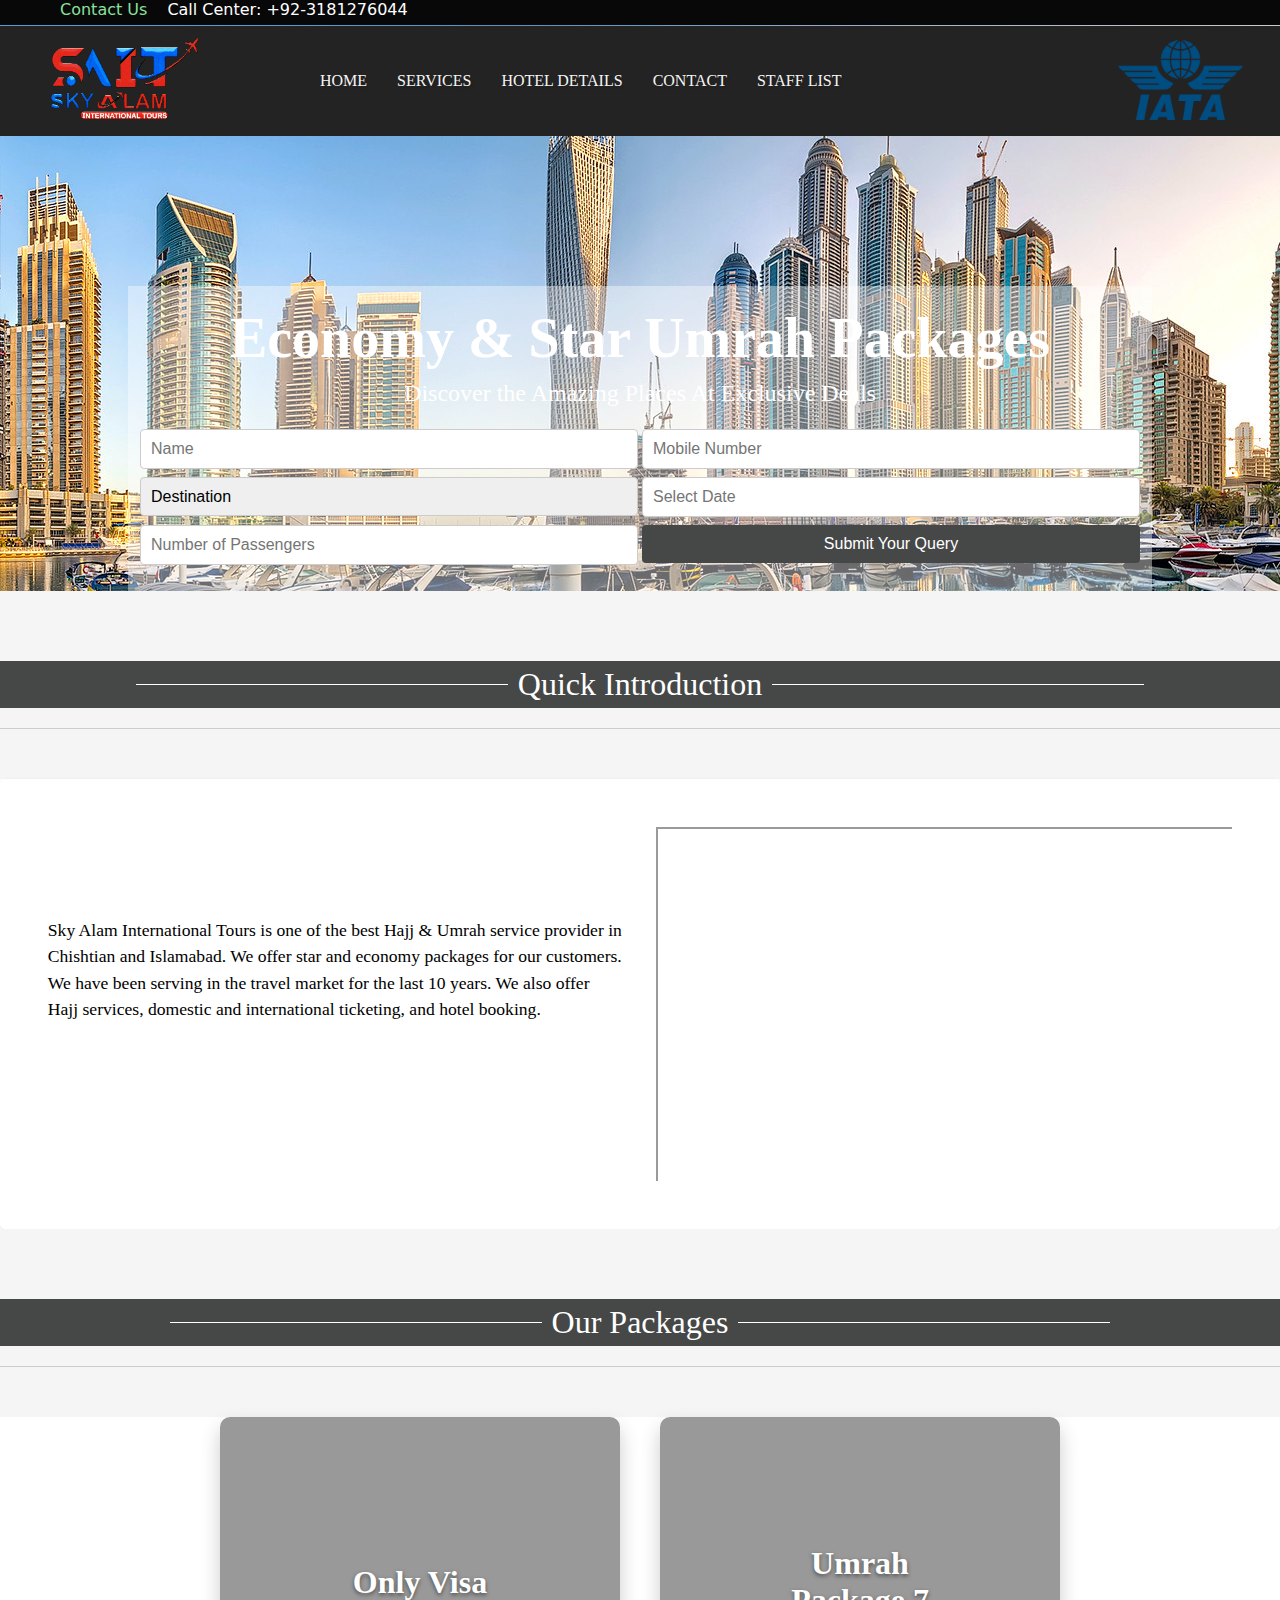
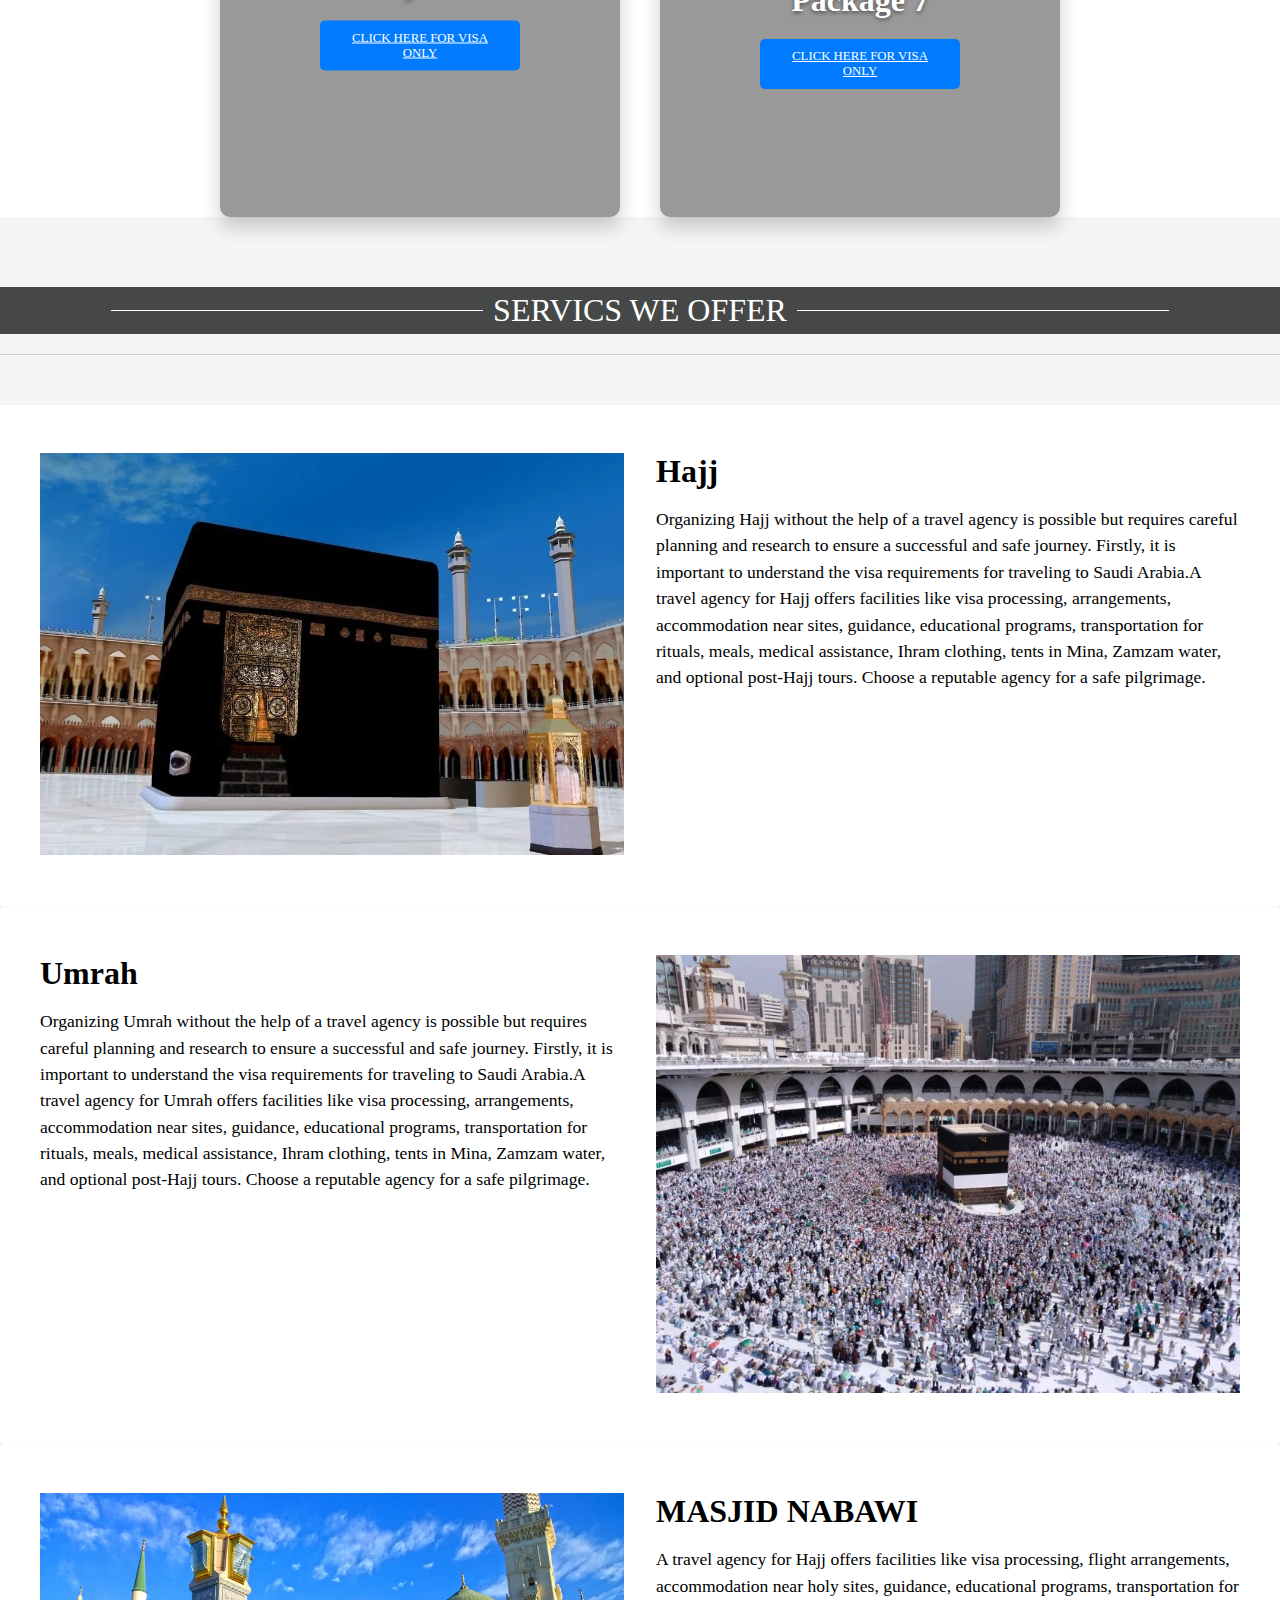
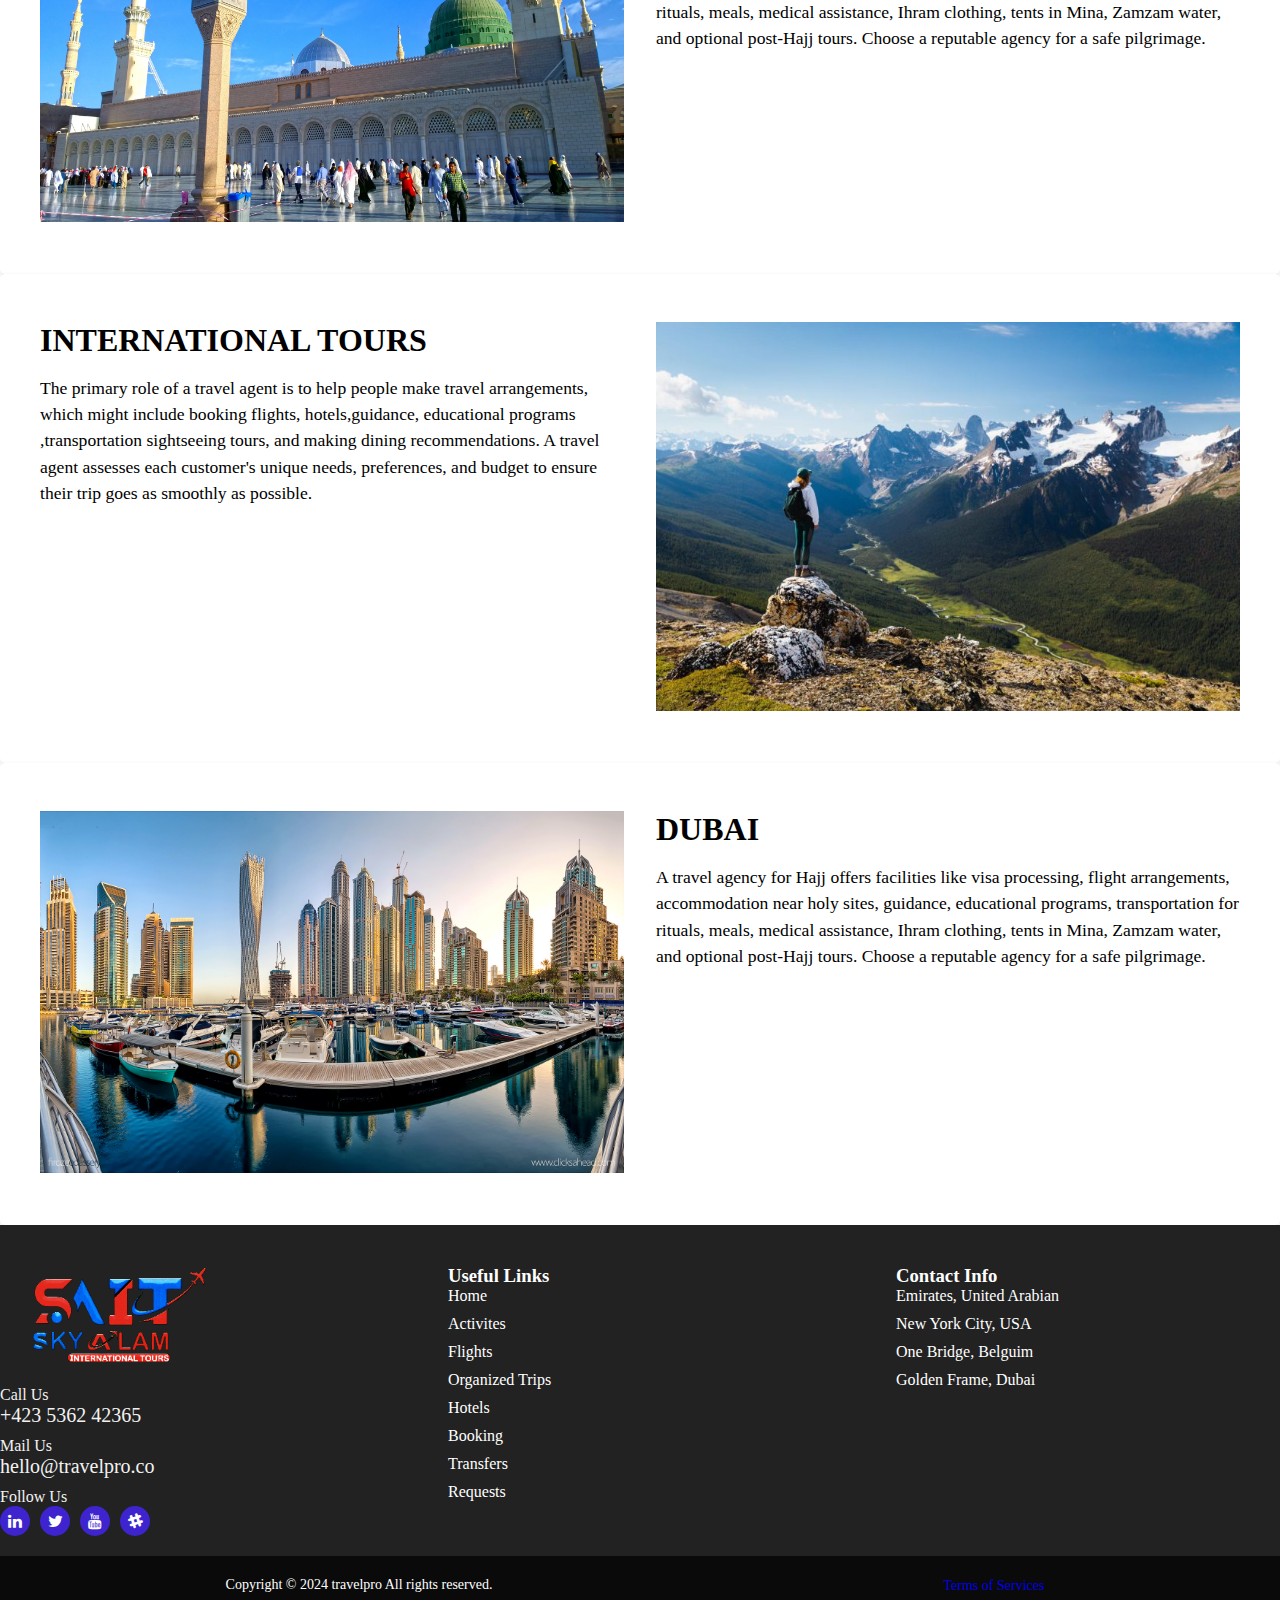
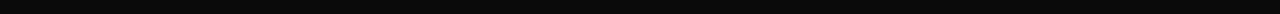
==== commit 952b616a: "Add files via upload" ====
--- a/index.html
+++ b/index.html
@@ -4,24 +4,22 @@
     <meta charset="utf-8" />
     <meta name="viewport" content="width=device-width, initial-scale=1" />
     <title>SAIT - SKY ALAM INTERNATIONAL TOURS</title>
-    <link rel="stylesheet" href="css/style.css" />
-    <link rel="stylesheet" href="css/styleResponsive.css" />
+    <link rel="stylesheet" href="style.css" />
     <link
       rel="stylesheet"
       href="https://cdnjs.cloudflare.com/ajax/libs/font-awesome/4.7.0/css/font-awesome.min.css"
     />
     <link
-      href="https://cdn.jsdelivr.net/npm/bootstrap@5.3.3/dist/css/bootstrap.min.css"
+      href="https://cdn.jsdelivr.net/npm/bootstrap@5.3.2/dist/css/bootstrap.min.css"
       rel="stylesheet"
-      integrity="sha384-QWTKZyjpPEjISv5WaRU9OFeRpok6YctnYmDr5pNlyT2bRjXh0JMhjY6hW+ALEwIH"
+      integrity="sha384-T3c6CoIi6uLrA9TneNEoa7RxnatzjcDSCmG1MXxSR1GAsXEV/Dwwykc2MPK8M2HN"
       crossorigin="anonymous"
     />
     <link rel="stylesheet" href="animation.scss" />
   </head>
 
   <body>
-    <!-- HEADER SECTION  -->
-    <div class="header">
+    <div class="Banner">
       <div id="top-bar" class="top-bar">
         <div class="container">
           <ul>
@@ -42,29 +40,9 @@
           </ul>
         </div>
 
-        <!-- HAMBURGER - MENU -->
-        <div class="hamburger">
-          <div class="line"></div>
-          <div class="line"></div>
-          <div class="line"></div>
-        </div>
-        <div class="sidebar">
-          <div class="close-btn">&times;</div>
-
-          <ul>
-            <li><a href="/" class="active">Home</a></li>
-            <li><a href="/services.html">SERVICES</a></li>
-            <li><a href="/hotels.html">HOTEL DETAILS</a></li>
-            <li><a href="/contact.html">CONTACT</a></li>
-            <li><a href="/staff.html">STAFF LIST</a></li>
-          </ul>
-        </div>
-
         <a href="/" class="Iata"></a>
       </div>
-
-      <!-- BODY - FORM SECTION  -->
-      <div class="BodyForm">
+      <div class="column">
         <h2 class="title">Economy &amp; Star Umrah Packages</h2>
         <p class="description">
           Discover the Amazing Places At Exclusive Deals
@@ -74,7 +52,7 @@
           <input type="hidden" name="form_id" value="a9399ff" />
           <input type="hidden" name="referer_title" value="" />
           <input type="hidden" name="queried_id" value="11" />
-          <div class="form-fields">
+          <div class="form-fields-wrapper">
             <div class="field-group">
               <input
                 type="text"
@@ -126,16 +104,13 @@
               />
             </div>
             <div class="field-group">
-              <button type="submit" class="formButton">
-                Submit Your Query
-              </button>
+              <button type="submit" class="button">Submit Your Query</button>
             </div>
           </div>
         </form>
       </div>
     </div>
 
-    <!-- INTRO SECTION  -->
     <section class="intro">
       <div class="divider">
         <span class="divider-text">
@@ -146,27 +121,23 @@
       </div>
     </section>
 
-    <!-- SECTION FIRST -->
-    <section class="sectionFirst">
-      <div class="sectionFirstContainer">
-        <div class="sectionFirstRow">
-          <div class="sectionFirstCol">
-            <p class="sectionFirstColPara">
+    <section class="section">
+      <div class="container">
+        <div class="row">
+          <div class="col">
+            <p class="p">
               Sky Alam International Tours is one of the best Hajj & Umrah
               service provider in Chishtian and Islamabad. We offer star and
-              economy packages for our customers.<br /><br />
+              economy packages for our customers.
+            </p>
+            <p>
               We have been serving in the travel market for the last 10 years.
               We also offer Hajj services, domestic and international ticketing,
               and hotel booking.
             </p>
-            <!-- <p class="sectionFirstColPara">
-              We have been serving in the travel market for the last 10 years.
-              We also offer Hajj services, domestic and international ticketing,
-              and hotel booking.
-            </p> -->
-          </div>
-          <div class="sectionFirstCol">
-            <div class="section-first-video-container">
+          </div>
+          <div class="col">
+            <div class="video-container">
               <iframe
                 src="https://www.youtube.com/embed/HVhCogbffzg?controls=1&rel=0&playsinline=0&modestbranding=0&autoplay=0&enablejsapi=1&origin=https%3A%2F%2Fwaqasint.com&widgetid=1"
                 title="Waqas International Travels Trade Partners Meeting"
@@ -177,8 +148,6 @@
         </div>
       </div>
     </section>
-
-    <!-- INTRO SECTION  -->
     <section class="intro">
       <div class="divider">
         <span class="divider-text">
@@ -189,50 +158,49 @@
       </div>
     </section>
 
-    <!-- PACKAGES SECTION  -->
     <div class="packages">
-      <div class="packagesContainer">
-        <div class="packagesContainerBox">
-          <div class="packagesContainerBox-wrapper">
+      <div class="a-container">
+        <div class="cta-box">
+          <div class="cta-bg-wrapper">
             <div
-              class="packagesContainer-bg"
+              class="cta-bg"
               style="
                 background-image: url(https://waqasint.com/wp-content/uploads/2023/08/Fjk_YRrWAAIJWRc-819x1024.jpg);
               "
             ></div>
-            <div class="packages-overlay"></div>
-          </div>
-          <div class="packages-content">
-            <h2 class="packages-title">Only Visa</h2>
-            <div class="packages-button">
+            <div class="cta-bg-overlay"></div>
+          </div>
+          <div class="cta-content">
+            <h2 class="cta-title">Only Visa</h2>
+            <div class="cta-button-wrapper">
               <a
                 href="https://www.youtube.com"
                 target="_blank"
-                class="packagesButton elementor-button elementor-size-sm"
+                class="cta-button elementor-button elementor-size-sm"
                 >Click Here for Visa Only</a
               >
             </div>
           </div>
         </div>
       </div>
-      <div class="packages2">
-        <div class="packagesContainerBox">
-          <div class="packagesContainerBox-wrapper">
+      <div class="a-container">
+        <div class="cta-box">
+          <div class="cta-bg-wrapper">
             <div
-              class="packagesContainer-bg"
+              class="cta-bg"
               style="
                 background-image: url(https://waqasint.com/wp-content/uploads/2023/08/news_photo-20220413-152353.png);
               "
             ></div>
-            <div class="packages-overlay"></div>
-          </div>
-          <div class="packages-content">
-            <h2 class="packages-title">Umrah Package 7</h2>
-            <div class="packages-button">
+            <div class="cta-bg-overlay"></div>
+          </div>
+          <div class="cta-content">
+            <h2 class="cta-title">Umrah Package 7</h2>
+            <div class="cta-button-wrapper">
               <a
                 href="https://www.youtube.com"
                 target="_blank"
-                class="packagesButton elementor-button elementor-size-sm"
+                class="cta-button elementor-button elementor-size-sm"
                 >Click Here for Visa Only</a
               >
             </div>
@@ -241,7 +209,6 @@
       </div>
     </div>
 
-    <!-- INTRO SECTION  -->
     <section class="intro">
       <div class="divider">
         <span class="divider-text">
@@ -252,10 +219,9 @@
       </div>
     </section>
 
-    <!-- SECTION SECOND -->
-    <section class="sectionSecond">
-      <div class="sectionSecondContainer">
-        <div class="sectionSecondRow">
+    <section class="section">
+      <div class="container">
+        <div class="row">
           <div class="col">
             <img src="./images/hajj.png" alt="" />
           </div>
@@ -277,10 +243,9 @@
       </div>
     </section>
 
-    <!-- SECTION THIRD -->
-    <section class="sectionThird">
-      <div class="sectionThirdContainer">
-        <div class="sectionThirdRow">
+    <section class="section">
+      <div class="container2">
+        <div class="row2">
           <div class="col">
             <h2>Umrah</h2>
             <p>
@@ -302,10 +267,9 @@
       </div>
     </section>
 
-    <!-- SECTION FOURTH -->
-    <section class="sectionFourth">
-      <div class="sectionFourthContainer">
-        <div class="sectionFourthRow">
+    <section class="section">
+      <div class="container">
+        <div class="row">
           <div class="col">
             <img
               src="./images/Masjid_Al_Nabawi_17948287651-2048x1152.webp"
@@ -326,11 +290,9 @@
         </div>
       </div>
     </section>
-
-    <!-- SECTION FIFTH -->
-    <section class="sectionFifth">
-      <div class="sectionFifthContainer">
-        <div class="sectionFifthRow">
+    <section class="section">
+      <div class="container2">
+        <div class="row2">
           <div class="col">
             <h2>INTERNATIONAL TOURS</h2>
             <p>
@@ -348,11 +310,9 @@
         </div>
       </div>
     </section>
-
-    <!-- SECTION SIXTH -->
-    <section class="sectionSixth">
-      <div class="sectionSixthContainer">
-        <div class="sectionSixthRow">
+    <section class="section">
+      <div class="container">
+        <div class="row">
           <div class="col">
             <img src="./images/1.jpg" alt="" />
           </div>
@@ -377,7 +337,7 @@
         <div class="cs_footer_main_col">
           <div class="cs_footer_widget">
             <div class="cs_text_widget">
-              <img src="./images/finalLogo.png" alt="Logo" />
+              <img src="./images/final logo.png" alt="Logo" />
             </div>
             <ul class="cs_contact_widget mb-0 para">
               <li>
@@ -459,91 +419,6 @@
       </div>
     </div>
 
-    <!-- chatbot -->
-
-    <style>
-      /* Style for the floating WhatsApp button */
-      #whatsapp-chat {
-        position: absolute;
-        bottom: 80%;
-        right: 15%;
-        width: 62px;
-        height: 62px;
-        /* background-color: #0bed5e; */
-        border-radius: 50%;
-        text-align: center;
-        justify-items: center;
-        justify-content: center;
-        font-size: 30px;
-        /* box-shadow: 2px 2px 3px #999; */
-        z-index: 100;
-      }
-
-      a::after {
-        content: "";
-        border-radius: 100%;
-        border: 6px solid rgb(13, 234, 112);
-        position: absolute;
-        z-index: -1;
-        top: 50%;
-        left: 50%;
-        transform: translate(-50%, -50%);
-        animation: ring 1.5s infinite;
-      }
-
-      a:hover::after,
-      button:focus::after {
-        animation: none;
-        display: none;
-      }
-
-      @keyframes ring {
-        0% {
-          width: 30px;
-          height: 30px;
-          opacity: 1;
-        }
-
-        100% {
-          width: 150px;
-          height: 150px;
-          opacity: 0;
-        }
-      }
-    </style>
-    <!-- WhatsApp chat button -->
-    <a id="whatsapp-chat" href="https://wa.me/3356445731" target="_blank"
-      ><i
-        class="fa fa-whatsapp"
-        style="font-size: 59px; color: rgb(13, 234, 112)"
-      ></i
-    ></a>
-
-    <script>
-      // Replace "whatsapp_number" with your WhatsApp number
-      const whatsappNumber = "3356445731";
-
-      // Function to open WhatsApp chat
-      function openWhatsAppChat() {
-        // If WhatsApp number is provided
-        if (whatsappNumber) {
-          // Constructing the WhatsApp chat URL
-          const whatsappChatUrl = `https://wa.me/${3356445731}`;
-          // Opening the chat URL in a new tab
-          // window.open(whatsappChatUrl, "_blank");
-        } else {
-          // If WhatsApp number is not provided, alert the user
-          alert("3026983211");
-        }
-      }
-
-      // Attach click event to the WhatsApp button
-      document
-        .getElementById("whatsapp-chat")
-        .addEventListener("click", openWhatsAppChat);
-    </script>
-
-    <!-- footer Container 2 -->
     <div class="footerContainer2">
       <div class="cs_footer_bottom">
         <div class="cs_copyright">
@@ -554,11 +429,31 @@
         </ul>
       </div>
     </div>
+
+    <!-- BOOTSTRAP -->
+    <!-- <div class="flex" style="display: flex;  width: 1200px; justify-content: space-evenly;">
+    <div class="card" style="width: 18rem; height: 22rem;">
+        <img src="./images/1.jpg" class="card-img-top" alt="...">
+        <div class="card-body">
+          <h5 class="card-title">Card title</h5>
+          <p class="card-text">Some quick example text to build on the card title and make up the bulk of the card's content.</p>
+          <a href="#" class="btn btn-primary">Go somewhere</a>
+        </div>
+      </div>
+
+      <div class="card" style="width: 18rem;">
+        <img src="./images/final logo.png" class="card-img-top" alt="...">
+        <div class="card-body">
+          <h5 class="card-title">Card title</h5>
+          <p class="card-text">Some quick example text to build on the card title and make up the bulk of the card's content.</p>
+          <a href="#" class="btn btn-primary">Go somewhere</a>
+        </div>
+      </div> -->
+
     <script
-      src="https://cdn.jsdelivr.net/npm/bootstrap@5.3.3/dist/js/bootstrap.bundle.min.js"
-      integrity="sha384-YvpcrYf0tY3lHB60NNkmXc5s9fDVZLESaAA55NDzOxhy9GkcIdslK1eN7N6jIeHz"
+      src="https://cdn.jsdelivr.net/npm/bootstrap@5.3.2/dist/js/bootstrap.bundle.min.js"
+      integrity="sha384-C6RzsynM9kWDrMNeT87bh95OGNyZPhcTNXj1NW7RuBCsyN/o0jlpcV8Qyq46cDfL"
       crossorigin="anonymous"
     ></script>
-    <script src="js/scripts.js"></script>
   </body>
 </html>
--- a/style.css
+++ b/style.css
@@ -0,0 +1,705 @@
+* {
+  margin: 0;
+  padding: 0;
+}
+.top-bar {
+  background-color: #090808;
+  margin-bottom: 1px;
+  height: 25px;
+}
+
+.top-bar .container {
+  display: flex;
+  justify-content: space-between;
+  align-items: center;
+}
+
+.top-bar ul {
+  display: flex;
+  list-style-type: none;
+  padding: 0;
+  color: #fff;
+  box-sizing: border-box;
+  font-family: Gotham, ZaridSans-Regular, ui-sans-serif, system-ui,
+    -apple-system, BlinkMacSystemFont, "Segoe UI", Roboto, "Helvetica Neue",
+    Arial, "Noto Sans", sans-serif;
+  scroll-behavior: smooth;
+}
+
+.top-bar ul li {
+  margin-left: 20px;
+}
+
+.top-bar ul li a {
+  color: #87e19b;
+  text-decoration: none;
+}
+
+.top-bar ul li a:hover {
+  color: #e95a5a;
+}
+
+/*  */
+.sc-567480f5-2 {
+  background-color: #f2f2f2;
+  padding: 20px 0;
+}
+
+.container {
+  display: flex;
+  justify-content: space-between;
+  align-items: center;
+}
+
+.left {
+  display: flex;
+  align-items: center;
+}
+
+h1 {
+  margin: 0;
+  padding: 0;
+}
+
+h1 a {
+  display: block;
+  width: 120px;
+  height: 50px;
+  background-repeat: no-repeat;
+  background-size: contain;
+  background-position: center;
+}
+
+#navLinks {
+  display: flex;
+  list-style-type: none;
+  padding: 0;
+  margin: 0;
+  margin-left: 70px;
+}
+
+#navLinks li {
+  margin-left: 20px;
+}
+
+#navLinks a {
+  text-decoration: none;
+  color: #333;
+}
+
+#navLinks a:hover {
+  text-decoration: underline;
+}
+
+#btn {
+  background-color: #333;
+  color: #fff;
+  padding: 10px 20px;
+  border: none;
+  border-radius: 5px;
+  cursor: pointer;
+}
+
+button.sc-567480f5-4 {
+  background-color: transparent;
+  border: none;
+  cursor: pointer;
+  padding: 0;
+  margin: 0;
+}
+
+button.sc-567480f5-4 span {
+  display: block;
+  width: 28px;
+  height: 18px;
+  background-repeat: no-repeat;
+  background-size: contain;
+  background-position: center;
+}
+
+button.sc-567480f5-4 span img {
+  display: block;
+  width: 100%;
+  height: 100%;
+}
+
+.cont {
+  display: flex;
+  justify-content: space-between;
+  align-items: center;
+  background-color: #242323;
+}
+
+.left {
+  display: flex;
+  align-items: center;
+}
+
+.logo {
+  background-image: url(./images/final\ logo.png);
+  width: 200px;
+  height: 100px;
+  display: block;
+  background-size: contain;
+  background-repeat: no-repeat;
+  background-position: center;
+  margin-left: 20px;
+  margin-top: 10px;
+}
+.Iata {
+  background-image: url(./images/iata.png);
+  width: 200px;
+  height: 80px;
+  display: block;
+  background-size: contain;
+  background-repeat: no-repeat;
+  background-position: center;
+  /* margin-left: 20px; */
+  margin-bottom: 3px;
+}
+
+#navLinks {
+  list-style: none;
+  padding: 0;
+}
+
+#navLinks li {
+  margin-left: 30px;
+}
+#navLinks li a {
+  text-decoration: none;
+  color: rgb(245, 245, 245);
+  text-shadow: rgba(0, 0, 0, 0.125) 2px 2px 2px;
+  display: block;
+  position: relative;
+  font-size: 1rem !important;
+}
+#btn {
+  background-color: #464747;
+  font-size: 1rem;
+  margin: 10px;
+  overflow: hidden;
+  clip: rect(0px, 0px, 0px, 0px);
+  white-space: nowrap;
+  border-radius: 10px;
+}
+
+/* form css */
+
+.menu {
+  background-image: url("data:image/svg+xml,%3csvg%20xmlns='http://www.w3.org/2000/svg'%20version='1.1'%20width='28'%20height='18'/%3e"),
+    url("[data-uri]");
+  background-position: center;
+  background-size: contain;
+  background-repeat: no-repeat;
+  width: 28px;
+  height: 18px;
+  border: none;
+  cursor: pointer;
+  display: none;
+}
+
+.Banner {
+  background-image: url("./images/1.jpg");
+  background-size: auto;
+}
+
+.column {
+  width: 80%;
+  padding: 20px;
+  box-sizing: border-box;
+  background-color: #ffffff69;
+  text-align: center;
+  justify-content: center;
+  margin-top: 150px;
+  margin-left: 10%;
+  /* opacity: 0.8; */
+}
+
+.title {
+  /* font-size: 24px; */
+  font-weight: bold;
+  margin-bottom: 10px;
+  color: #fff;
+  font-size: 3.5rem;
+}
+
+.description {
+  font-size: 1.5rem;
+  margin-bottom: 2px;
+  color: #fff;
+}
+
+.form {
+  margin-top: 20px;
+}
+
+.form-fields-wrapper {
+  display: flex;
+  flex-wrap: wrap;
+  margin-left: -10px;
+  margin-right: -10px;
+}
+
+.field-group {
+  flex-basis: 50%;
+  padding: 2px;
+  box-sizing: border-box;
+  margin-bottom: 2px;
+}
+
+.field-group input[type="text"],
+.field-group input[type="tel"],
+.field-group input[type="number"],
+.field-group select {
+  width: 100%;
+  padding: 10px;
+  box-sizing: border-box;
+  border: 1px solid #ccc;
+  border-radius: 4px;
+  font-size: 16px;
+  margin-bottom: 2px;
+}
+
+.field-group select {
+  appearance: none;
+  -webkit-appearance: none;
+  background-position: right 10px top 50%, 0 0;
+  background-repeat: no-repeat, repeat;
+  background-size: 8px 8px, 100% 100%;
+  padding-right: 35px;
+}
+
+.field-group input[type="text"]:focus,
+.field-group input[type="tel"]:focus,
+.field-group input[type="number"]:focus,
+.field-group select:focus {
+  outline: none;
+  box-shadow: 0 0 2px 1px #333;
+}
+
+.button {
+  flex-basis: 100%;
+  padding: 10px;
+  box-sizing: border-box;
+  background-color: #464747;
+  color: #fff;
+  border: none;
+  border-radius: 4px;
+  font-size: 16px;
+  cursor: pointer;
+  width: 100%;
+}
+
+.button:hover {
+  background-color: #45a049;
+}
+
+.intro {
+  background-color: #f5f5f5;
+  padding: 50px 0;
+  /* margin-top: 350px; */
+  width: 100%;
+}
+
+.divider {
+  border-bottom: 1px solid #ccc;
+  padding: 20px 0;
+  text-align: center;
+}
+
+.divider-text {
+  /* background-color: #333; */
+  /* color: #131111;
+    padding: 5px 20px;
+    position: relative;
+    top: -10px;
+    font-size: 2rem;
+    width: 100%; */
+  display: flex;
+  align-items: center;
+  justify-content: center;
+  background-color: #464747;
+  color: #fff;
+  padding: 5px 20px;
+  position: relative;
+  font-size: 2rem;
+}
+
+.divider-text hr {
+  width: 30%;
+  border: none;
+  height: 1px;
+  background-color: #fff;
+  margin: 0 10px;
+}
+
+.section {
+  background-color: #f5f5f5;
+  /* padding: 50px 0;*/
+  display: flex;
+}
+
+.container {
+  max-width: 1500px;
+  margin: 0 auto;
+}
+
+.row {
+  display: flex;
+  flex-wrap: wrap;
+}
+
+.col {
+  flex: 1;
+  padding: 0 20px;
+}
+
+.p {
+  margin-top: 90px;
+}
+
+.video-container {
+  position: relative;
+  padding-bottom: 56.25%;
+  padding-top: 30px;
+  height: 0;
+  overflow: hidden;
+}
+
+.video-container iframe {
+  position: absolute;
+  top: 0;
+  left: 0;
+  width: 100%;
+  height: 100%;
+}
+/* .intro2 {
+  background-color: #f5f5f5;
+  padding: 50px 0;
+  margin-top: 350px;
+  width: 100%;
+} */
+
+.packages {
+  display: flex;
+  justify-content: center;
+  align-items: center;
+  gap: 40px;
+}
+.cta-container {
+  display: flex;
+  justify-content: center;
+  align-items: center;
+  height: 100vh;
+  padding: 0 20px;
+}
+
+.cta-box {
+  position: relative;
+  width: 400px;
+  height: 400px;
+  overflow: hidden;
+  border-radius: 10px;
+  box-shadow: 0 10px 20px rgba(0, 0, 0, 0.2);
+}
+
+.cta-bg-wrapper {
+  position: absolute;
+  top: 0;
+  left: 0;
+  width: 100%;
+  height: 100%;
+  overflow: hidden;
+}
+
+.cta-bg-wrapper:hover {
+  position: absolute;
+  top: 0;
+  left: 0;
+  width: 115%;
+  height: 100%;
+  overflow: hidden;
+  transition-duration: 1500ms;
+}
+
+.cta-bg {
+  position: absolute;
+  top: 0;
+  left: 0;
+  width: 100%;
+  height: 100%;
+  background-size: cover;
+  background-position: center;
+  filter: brightness(60%);
+  transform: scale(1.2);
+  transition: transform 0.5s;
+}
+
+.cta-bg-overlay {
+  position: absolute;
+  top: 0;
+  left: 0;
+  width: 100%;
+  height: 100%;
+  background-color: rgba(0, 0, 0, 0.4);
+}
+
+.cta-content {
+  position: absolute;
+  top: 50%;
+  left: 50%;
+  transform: translate(-50%, -50%);
+  text-align: center;
+}
+
+.cta-title {
+  margin: 0;
+  font-size: 2rem;
+  color: #fff;
+  text-shadow: 0 2px 4px rgba(0, 0, 0, 0.5);
+}
+
+.cta-button-wrapper {
+  margin-top: 20px;
+}
+
+.cta-button {
+  display: inline-block;
+  padding: 10px 20px;
+  font-size: 0.8rem;
+  text-transform: uppercase;
+  background-color: #007bff;
+  color: #fff;
+  border: none;
+  border-radius: 5px;
+  transition: background-color 0.3s;
+}
+
+.cta-button:hover {
+  background-color: #0056b3;
+}
+
+.section {
+  background-color: #fff;
+  padding: 2rem;
+  border-radius: 5px;
+  box-shadow: 0 2px 5px rgba(0, 0, 0, 0.1);
+}
+
+.container {
+  max-width: 1200px;
+  margin: 0 auto;
+}
+
+.row {
+  display: flex;
+  flex-wrap: wrap;
+  margin: 0 -1rem;
+}
+
+.col {
+  flex: 1 1 0%;
+  padding: 1rem;
+}
+
+.col img {
+  max-width: 100%;
+  height: auto;
+  transition-duration: 1000ms;
+}
+
+.col h2 {
+  font-size: 2rem;
+  margin-top: 0;
+  margin-bottom: 1rem;
+}
+
+.col p {
+  font-size: 1.1rem;
+  line-height: 1.5;
+}
+
+.section {
+  background-color: #fff;
+  padding: 2rem;
+  border-radius: 5px;
+  box-shadow: 0 2px 5px rgba(0, 0, 0, 0.1);
+}
+
+.container2 {
+  max-width: 1200px;
+  margin: 0 auto;
+}
+
+.row2 {
+  display: flex;
+  flex-wrap: wrap;
+  margin: 0 -1rem;
+}
+
+.col {
+  flex: 1 1 0%;
+  padding: 1rem;
+}
+
+.col img {
+  max-width: 100%;
+  height: auto;
+}
+.col img:hover {
+  scale: 1.1;
+}
+
+.col h2 {
+  font-size: 2rem;
+  margin-top: 0;
+  margin-bottom: 1rem;
+}
+
+.col p {
+  font-size: 1.1rem;
+  line-height: 1.5;
+}
+
+/* footer css */
+
+.footerContainer {
+  max-width: 100%;
+  overflow: hidden;
+}
+
+.cs_footer_main {
+  display: flex;
+  /* width: 100%; */
+  justify-content: space-between;
+  align-items: flex-start;
+  background-color: #222222;
+}
+
+.cs_footer_main_col {
+  flex-basis: 30%;
+}
+
+.cs_footer_widget {
+  margin-bottom: 40px;
+  margin-top: 40px;
+}
+
+/* .cs_text_widget {
+  margin-bottom: 30px;
+} */
+
+.cs_text_widget img {
+  max-width: 50%;
+  margin-left: 18px;
+}
+
+.cs_contact_widget {
+  margin-bottom: 20px;
+}
+
+.cs_contact_widget li {
+  margin-bottom: 10px;
+}
+
+.para p {
+  color: #f2f2f2;
+}
+
+.cs_fs_20 {
+  font-size: 20px;
+  color: #f2f2f2;
+}
+
+.cs_semibold {
+  font-weight: 600;
+}
+
+.cs_white_color {
+  color: #ffffff;
+}
+
+.cs_menu_widget {
+  list-style: none;
+}
+
+.cs_menu_widget li {
+  margin-bottom: 10px;
+}
+
+.cs_menu_widget a {
+  color: #ffffff;
+  text-decoration: none;
+}
+
+.cs_social_btn {
+  display: flex;
+  height: 10px;
+  gap: 10px;
+}
+
+.cs_social_btn a {
+  display: flex;
+  justify-content: center;
+  align-items: center;
+  width: 30px;
+  height: 30px;
+  color: #ffffff;
+  text-decoration: none;
+  background-color: #3d24cf;
+  border-radius: 25px;
+}
+
+.cs_social_btn a:hover {
+  background-color: #f92c2c;
+}
+
+.cs_social_btn i {
+  font-size: 20px;
+  /* margin-right: 5px; */
+}
+
+@media (min-width: 1100px) {
+  .footerContainer {
+    max-width: none;
+  }
+}
+
+/* secondFooter */
+
+.footerContainer2 {
+  background-color: #0a0a0a;
+  padding: 20px 0;
+  color: white;
+}
+
+.cs_footer_bottom {
+  display: flex;
+  justify-content: space-around;
+  align-items: center;
+}
+
+.cs_copyright {
+  font-size: 14px;
+}
+
+.cs_menu_widget_2 {
+  list-style-type: none;
+  margin: 0;
+  padding: 0;
+}
+
+.cs_menu_widget_2 li {
+  display: inline;
+  margin-right: 10px;
+}
+
+.cs_menu_widget_2 li a {
+  text-decoration: none;
+  font-size: 14px;
+}
+
+.cs_menu_widget_2 li a:hover {
+  color: #007bff;
+}
